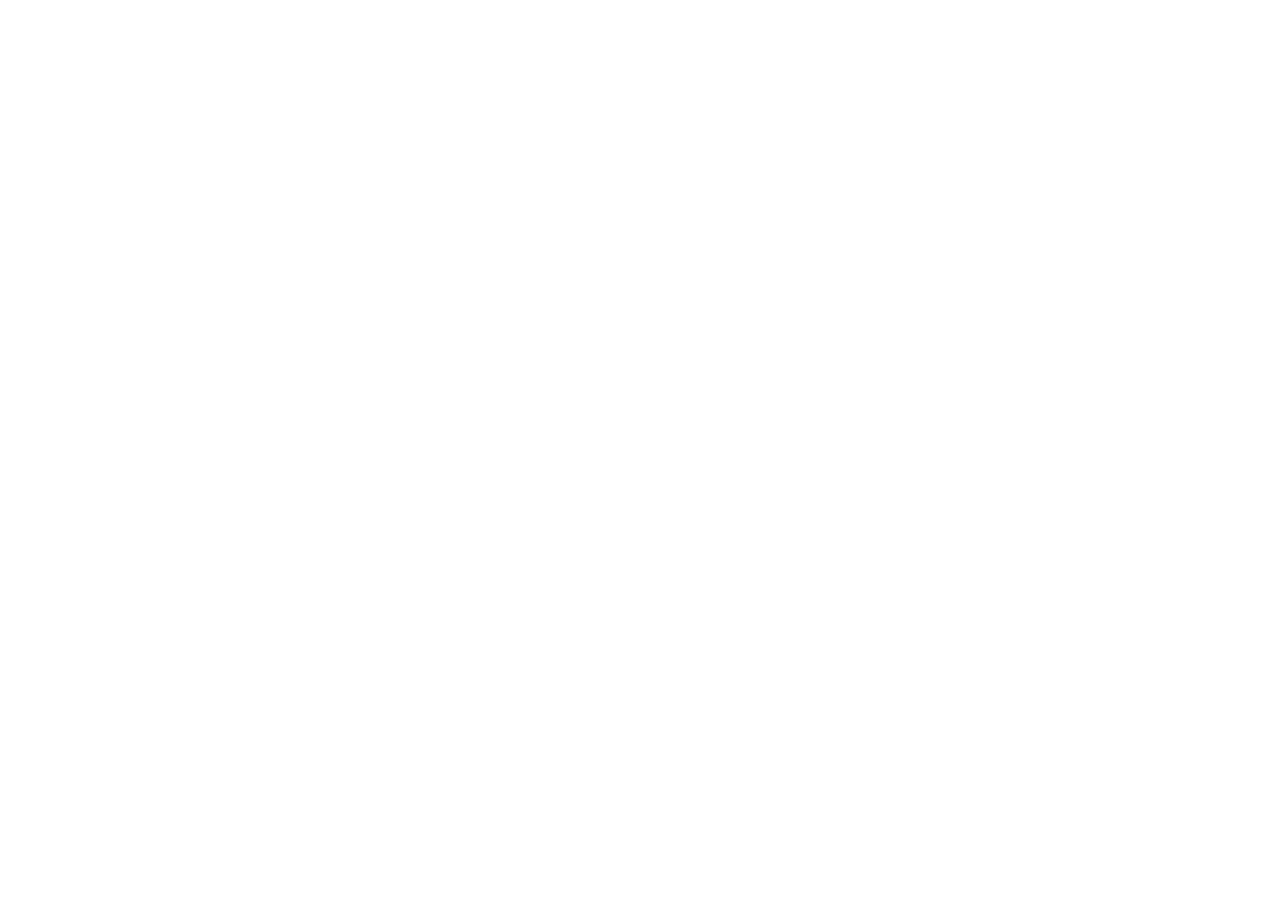
==== index.html @ a7c45bcd "initial commit" ====
<!DOCTYPE html>
<html>
<head>
	<meta charset="utf-8">
	<meta name="viewport" content="width=device-width, initial-scale=1.0, minimum-scale=1.0, maximum-scale=1.0, user-scalable=1.0, shrink-to-fit=no">
	<meta http-equiv="X-UA-Compatible" content="IE=Edge">

	<title>Lester Jan Gamier</title>

	<!-- External Stylesheet -->
	<link rel="stylesheet" type="text/css" href="assets/css/style.css">
</head>
<body>


<script type="text/javascript" src="assets/js/script.js"></script>
</body>
</html>
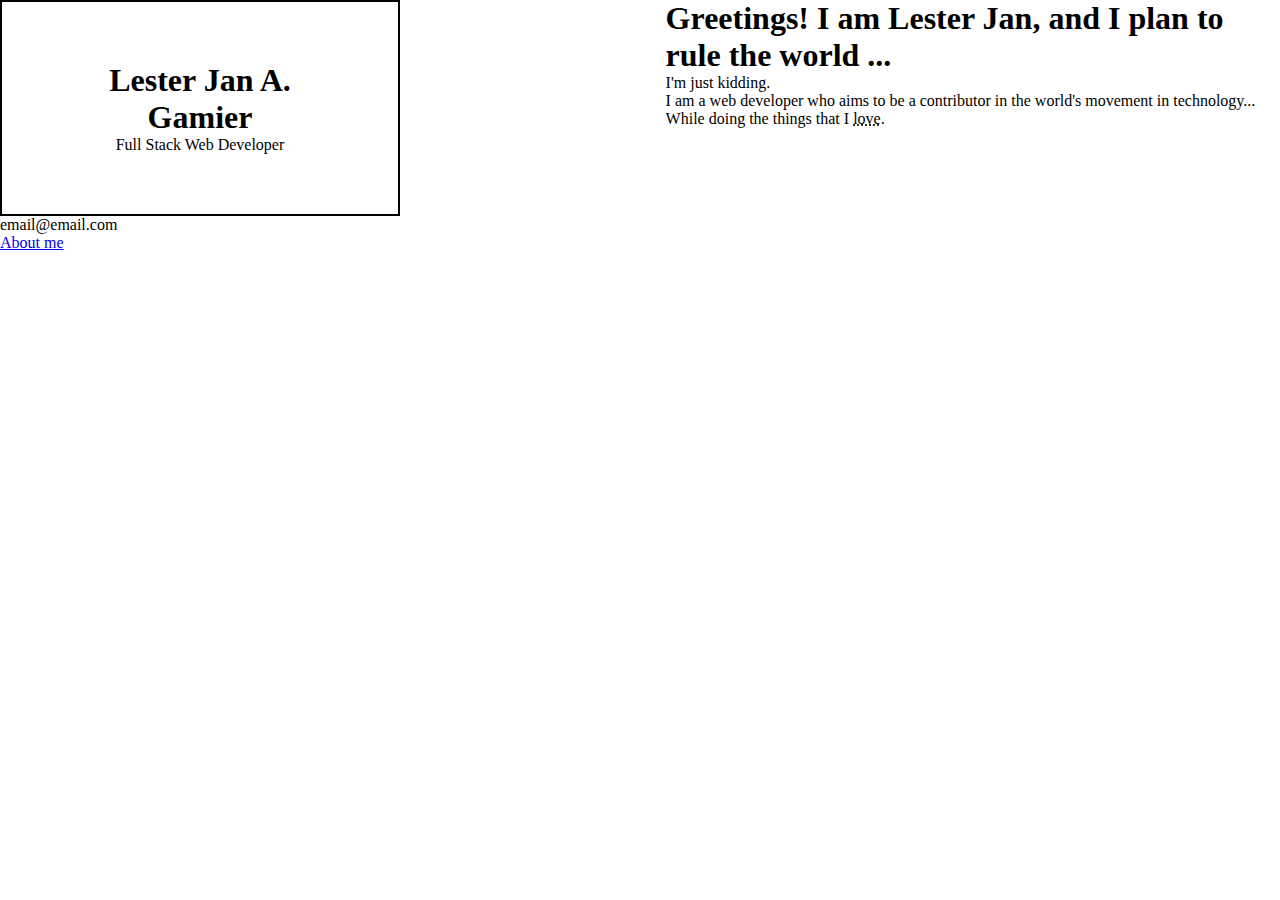
==== commit 076c7db9: "otw" ====
--- a/index.html
+++ b/index.html
@@ -11,6 +11,49 @@
 	<link rel="stylesheet" type="text/css" href="assets/css/style.css">
 </head>
 <body>
+	<!-- main container of landing page -->
+	<section id="landing-container" class="container">
+
+		<!-- slogan -->
+		<div id="landing-slogan">
+			<div id="landing-slogan-title">
+				<h1>Lester Jan A. Gamier</h1>
+				<p>Full Stack Web Developer</p>
+			</div>
+			<div id="landing-slogan-details">
+				<p>email@email.com</p>
+				<a href="views/about.html">About me</a>
+			</div>
+		</div>
+		<!-- end of slogan -->
+
+		<!-- slider -->
+		<div id="landing-slider">
+			<h1>Greetings! I am Lester Jan, and I plan to rule the world ...</h1>
+			<p>I'm just kidding.</p>
+			<p>I am a web developer who aims to be a contributor in the world's movement in technology... While doing the things that I <abbr title="Coding">love</abbr>.</p>
+			<!-- <a href="#">
+				<div>About me</div>
+				<img src="">
+			</a>
+			<a href="#">
+				<div>Languages I speak</div>
+				<div class="landing-svgs">
+					<svg viewBox="0 0 128 128">
+						<path fill="#E44D26" d="M19.569 27l8.087 89.919 36.289 9.682 36.39-9.499 8.096-90.102h-88.862zm72.041 20.471l-.507 5.834-.223 2.695h-42.569l1.017 12h40.54l-.271 2.231-2.615 28.909-.192 1.69-22.79 6.134v-.005l-.027.012-22.777-5.916-1.546-17.055h11.168l.791 8.46 12.385 3.139.006-.234v.012l12.412-2.649 1.296-13.728h-38.555l-2.734-30.836-.267-3.164h55.724000000000004l-.266 2.471zM27.956 1.627h5.622v5.556h5.144v-5.556h5.623v16.822h-5.623v-5.633h-5.143v5.633h-5.623v-16.822zM51.738 7.206h-4.95v-5.579h15.525v5.579h-4.952v11.243h-5.623v-11.243zM64.777 1.627h5.862l3.607 5.911 3.603-5.911h5.865v16.822h-5.601v-8.338l-3.867 5.981h-.098l-3.87-5.981v8.338h-5.502v-16.822zM86.513 1.627h5.624v11.262h7.907v5.561h-13.531v-16.823z"></path>
+					</svg>
+				</div>
+			</a>
+			<a href="#">
+				<div>My projects</div>
+			</a>
+			<a href="#">
+				<div>Contact me</div>
+			</a> -->
+		</div>
+		<!-- end of slider -->
+	</section>
+	<!-- end of main container -->
 
 
 <script type="text/javascript" src="assets/js/script.js"></script>
--- a/assets/css/style.css
+++ b/assets/css/style.css
@@ -0,0 +1,63 @@
+*{
+	margin: 0;
+	padding: 0;
+	box-sizing: border-box;
+	scroll-behavior: smooth;
+	/*overflow: hidden;*/
+}
+
+/*.container {
+	width: 100%;
+	overflow: hidden;
+	position: static;
+}*/
+
+/*landing page*/
+#landing-slogan {
+	width: 50vw;
+	height: 100vh;
+	float: left;
+	position: relative;
+}
+
+#landing-slider {
+	width: 48vw;
+	height: 100vh;
+	float: right;
+	overflow: scroll;
+	scroll-behavior: smooth;
+}
+
+#landing-slogan-title {
+	/*position: absolute;*/
+	/*top: 50%;*/
+	/*left: 50%;*/
+	/*transform: translate(-50%,-50%);*/
+	/*height: 200px;*/
+	width: 400px;
+	border: solid 2px black;
+	padding: 60px 80px 60px 80px;
+	text-align: center;
+}
+
+#landing-slider > a > div {
+	text-align: center;
+	height: 24vh;
+	line-height: 24vh;
+}
+
+#landing-slider > a > .landing-svgs > svg {
+	height: 20px;
+	width: 20px;
+}
+
+/*end of landing page*/
+
+/*about page*/
+
+/*end of about page*/
+
+#asdasd {
+	height: 100vh;
+	overflow-y: scroll; 
+}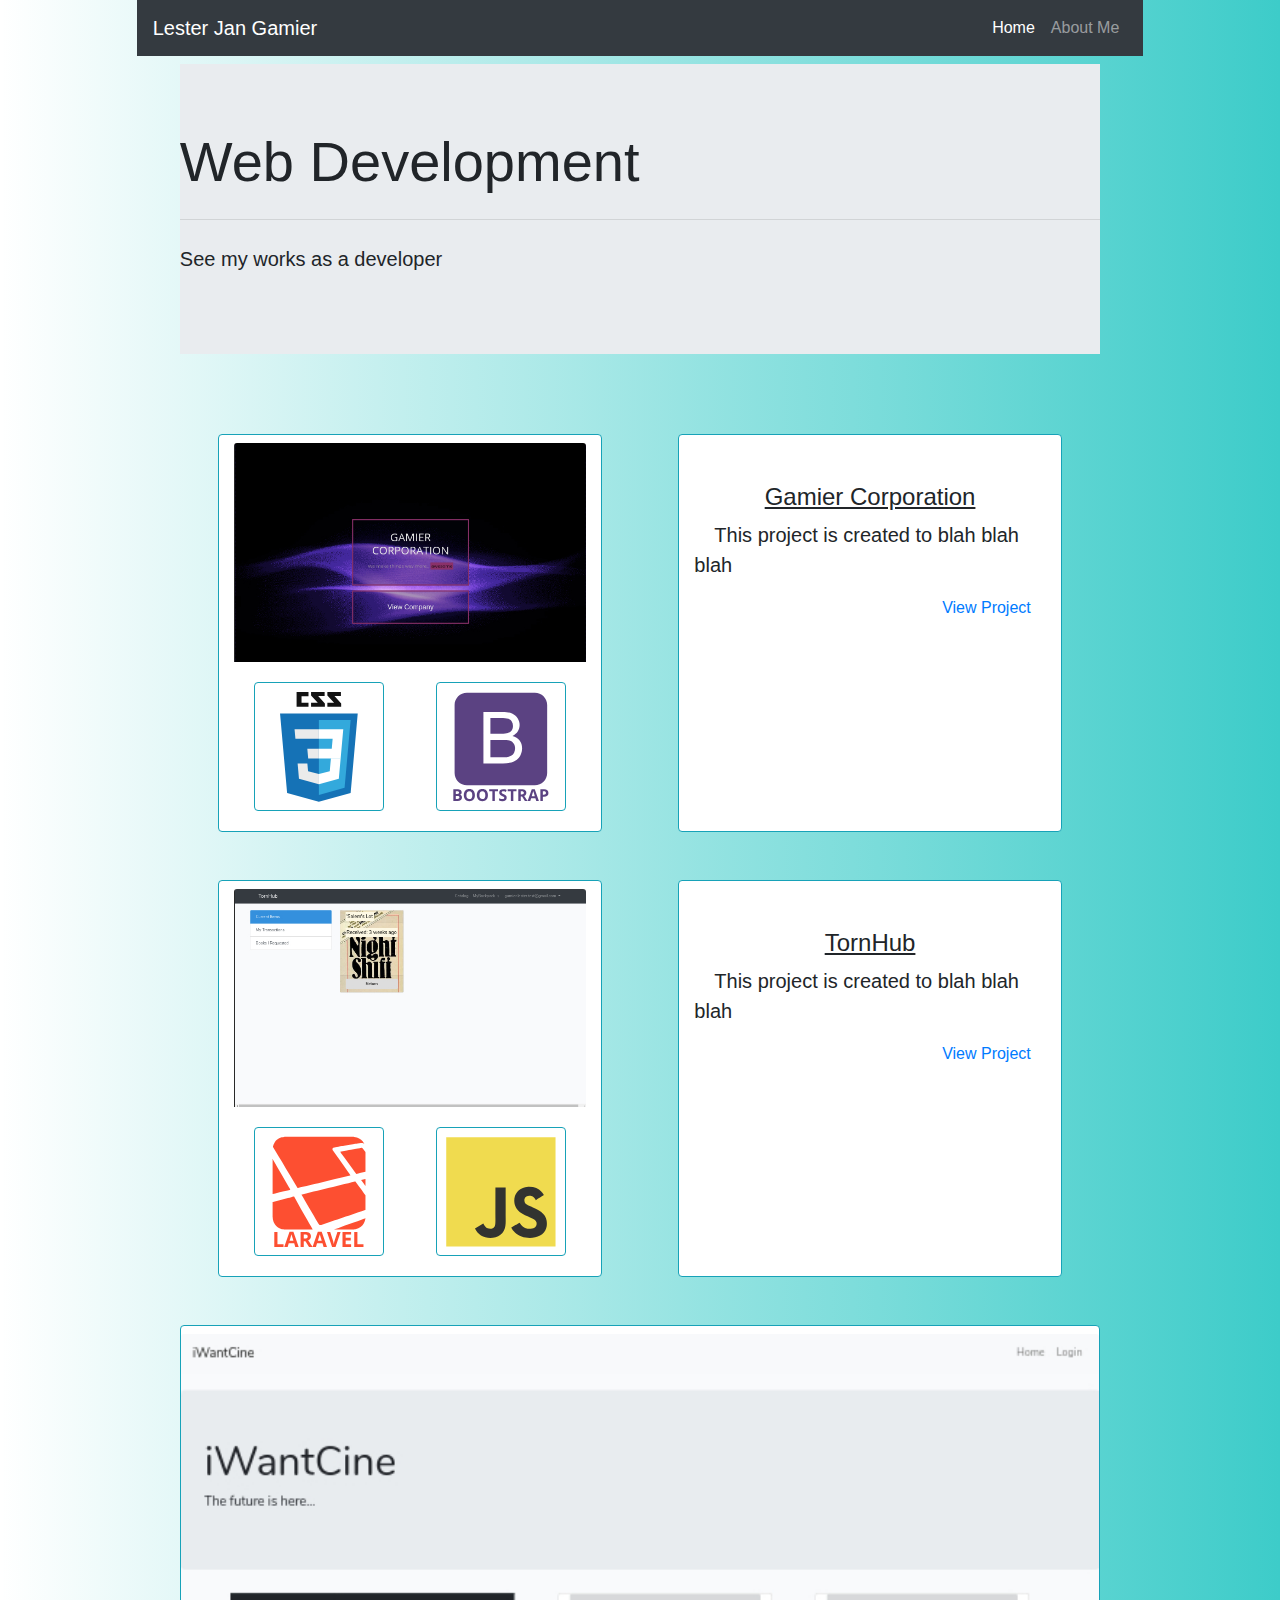
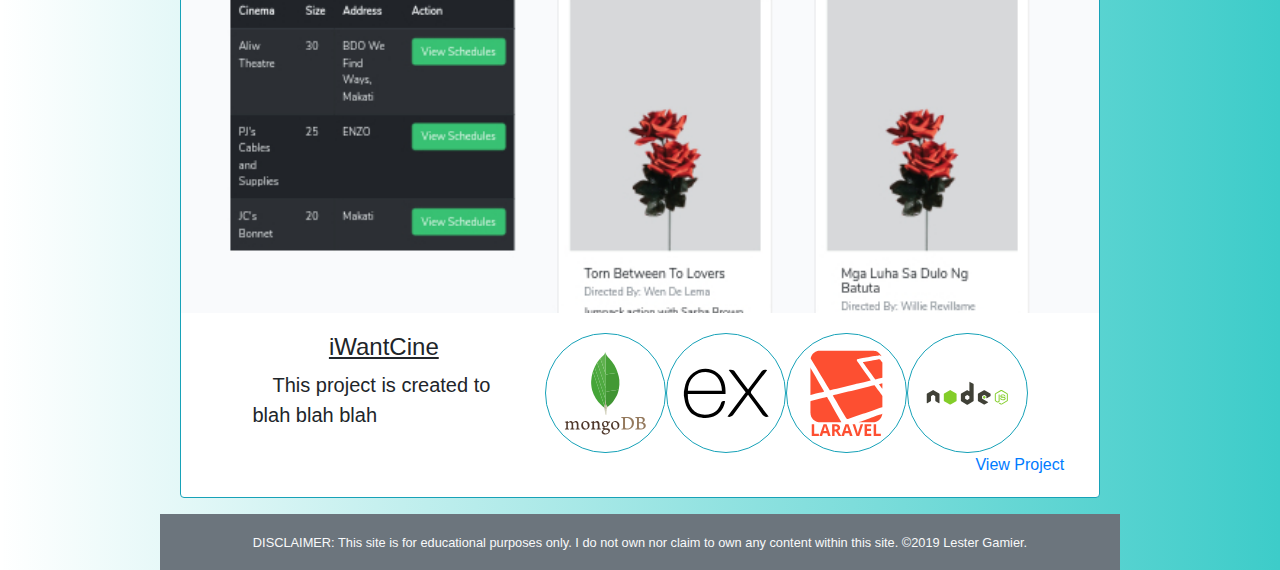
==== commit 9e285436: "includes web portfolio" ====
--- a/index.html
+++ b/index.html
@@ -7,55 +7,150 @@
 
 	<title>Lester Jan Gamier</title>
 
+	<!-- bootstrap css -->
+	<link rel="stylesheet" type="text/css" href="assets/css/bootstrap.min.css">
+
 	<!-- External Stylesheet -->
 	<link rel="stylesheet" type="text/css" href="assets/css/style.css">
 </head>
 <body>
-	<!-- main container of landing page -->
-	<section id="landing-container" class="container">
 
-		<!-- slogan -->
-		<div id="landing-slogan">
-			<div id="landing-slogan-title">
-				<h1>Lester Jan A. Gamier</h1>
-				<p>Full Stack Web Developer</p>
-			</div>
-			<div id="landing-slogan-details">
-				<p>email@email.com</p>
-				<a href="views/about.html">About me</a>
+	<div class="row mx-0 justify-content-center">
+		<div class="col-lg-10">
+			<div class="row mx-0 justify-content-center">
+				<div class="col-lg-12 sticky-top">
+					<nav class="navbar navbar-expand-lg navbar-dark bg-dark">
+				  		<a class="navbar-brand" href="views/about.html">Lester Jan Gamier</a>
+					  	<button class="navbar-toggler" type="button" data-toggle="collapse" data-target="#navbarNav" aria-controls="navbarNav" aria-expanded="false" aria-label="Toggle navigation">
+					    <span class="navbar-toggler-icon"></span>
+					  	</button>
+					  	<div class="collapse navbar-collapse" id="navbarNav">
+					    	<ul class="navbar-nav ml-auto">
+					      		<li class="nav-item active">
+					        		<a class="nav-link" href="index.html">Home <span class="sr-only">(current)</span></a>
+					      		</li>
+						      	<li class="nav-item">
+						        	<a class="nav-link" href="views/about.html">About Me</a>
+						      	</li>
+						    </ul>
+						</div>
+					</nav>
+				</div>
+				<!-- slogan -->
+				<div class="col-lg-11 mt-2">
+					<div class="jumbotron jumbotron-fluid">
+						<h1 class="display-4">Web Development</h1>
+						<hr class="my-4">
+						<p class="lead">See my works as a developer</p>
+					</div>
+				</div>
+
+				<!-- capstone 1 -->
+				<div class="col-lg-11 row mx-0 justify-content-around my-5">
+					<div class="card col-lg-5 border border-info rounded" style="width: 18rem;">
+						<img src="assets/images/capstone1.jpg" class="card-img-top mt-2" alt="...">
+						<!-- <iframe class="card-img-top" src="https://gamier-lester.github.io/gamier-corp/index.html"></iframe> -->
+						<div class="card-body row mx-0 justify-content-between">
+							<!-- <p class="card-text">Some quick example text to build on the card title and make up the bulk of the card's content.</p> -->
+							<div class="col-lg-5 border border-info rounded p-2">
+								<svg viewBox="0 0 128 128">
+								<path fill="#131313" d="M89.234 5.856h-7.384l7.679 8.333v3.967h-15.816v-4.645h7.678l-7.678-8.333v-3.971h15.521v4.649zm-18.657 0h-7.384l7.679 8.333v3.967h-15.817v-4.645h7.679l-7.679-8.333v-3.971h15.522v4.649zm-18.474.19h-7.968v7.271h7.968v4.839h-13.632v-16.949h13.632v4.839z"></path><path fill="#1572B6" d="M27.613 116.706l-8.097-90.813h88.967l-8.104 90.798-36.434 10.102-36.332-10.087z"></path><path fill="#33A9DC" d="M64.001 119.072l29.439-8.162 6.926-77.591h-36.365v85.753z"></path><path fill="#fff" d="M64 66.22h14.738l1.019-11.405h-15.757v-11.138h27.929000000000002l-.267 2.988-2.737 30.692h-24.925v-11.137z"></path><path fill="#EBEBEB" d="M64.067 95.146l-.049.014-12.404-3.35-.794-8.883h-11.178999999999998l1.561 17.488 22.814 6.333.052-.015v-11.587z"></path><path fill="#fff" d="M77.792 76.886l-1.342 14.916-12.422 3.353v11.588l22.833-6.328.168-1.882 1.938-21.647h-11.175z"></path><path fill="#EBEBEB" d="M64.039 43.677v11.136999999999999h-26.903000000000002l-.224-2.503-.507-5.646-.267-2.988h27.901zM64 66.221v11.138h-12.247l-.223-2.503-.508-5.647-.267-2.988h13.245z"></path>
+								</svg>
+							</div>
+							<div class="col-lg-5 border border-info rounded p-2">
+								<svg viewBox="0 0 128 128">
+								<path fill="#5B4282" d="M9.531 112.586h4.161c1.896 0 3.273.27 4.129.81.857.54 1.285 1.398 1.285 2.575 0 .799-.188 1.454-.563 1.966s-.874.82-1.496.924v.091c.848.189 1.459.543 1.834 1.061s.563 1.207.563 2.067c0 1.22-.44 2.171-1.322 2.854-.881.683-2.078 1.024-3.59 1.024h-5.001v-13.372zm2.835 5.296h1.646c.768 0 1.325-.119 1.669-.356.345-.238.517-.631.517-1.18 0-.512-.187-.879-.562-1.102s-.968-.334-1.779-.334h-1.491v2.972zm0 2.25v3.485h1.848c.78 0 1.356-.149 1.729-.448s.558-.756.558-1.372c0-1.109-.793-1.665-2.378-1.665h-1.757zM34.252 119.254c0 2.213-.549 3.915-1.646 5.104s-2.67 1.784-4.719 1.784-3.622-.595-4.719-1.784c-1.098-1.189-1.646-2.896-1.646-5.122s.55-3.925 1.651-5.099 2.678-1.761 4.733-1.761 3.626.592 4.715 1.774c1.087 1.183 1.631 2.885 1.631 5.104zm-9.758 0c0 1.494.283 2.619.851 3.375.567.756 1.414 1.134 2.542 1.134 2.262 0 3.393-1.503 3.393-4.509 0-3.012-1.125-4.518-3.375-4.518-1.128 0-1.979.379-2.552 1.139s-.859 1.885-.859 3.379zM49.161 119.254c0 2.213-.549 3.915-1.646 5.104s-2.67 1.784-4.719 1.784-3.622-.595-4.719-1.784c-1.098-1.189-1.646-2.896-1.646-5.122s.55-3.925 1.651-5.099 2.678-1.761 4.733-1.761 3.626.592 4.715 1.774c1.086 1.183 1.631 2.885 1.631 5.104zm-9.759 0c0 1.494.283 2.619.851 3.375.567.756 1.414 1.134 2.542 1.134 2.262 0 3.393-1.503 3.393-4.509 0-3.012-1.125-4.518-3.375-4.518-1.128 0-1.979.379-2.552 1.139s-.859 1.885-.859 3.379zM57.09 125.958h-2.835v-11.012h-3.631v-2.36h10.097v2.36h-3.631v11.012zM70.671 122.245c0 1.208-.434 2.159-1.303 2.854-.869.695-2.078 1.043-3.626 1.043-1.427 0-2.689-.269-3.786-.805v-2.634c.902.402 1.666.686 2.291.851s1.196.247 1.715.247c.622 0 1.099-.119 1.431-.356.333-.238.499-.591.499-1.061 0-.262-.073-.495-.219-.7-.146-.204-.361-.401-.645-.59s-.861-.491-1.733-.905c-.817-.384-1.43-.753-1.838-1.107-.409-.354-.735-.765-.979-1.234-.244-.47-.366-1.019-.366-1.646 0-1.183.401-2.113 1.203-2.79s1.91-1.015 3.325-1.015c.695 0 1.358.082 1.989.247.631.165 1.291.396 1.98.695l-.915 2.204c-.713-.292-1.303-.497-1.77-.613-.467-.116-.925-.174-1.376-.174-.537 0-.948.125-1.235.375-.287.25-.43.576-.43.979 0 .25.058.468.174.654.116.186.3.366.553.54.253.174.852.486 1.797.938 1.25.598 2.107 1.197 2.57 1.797s.694 1.334.694 2.206zM78.254 125.958h-2.835v-11.012h-3.631v-2.36h10.097v2.36h-3.631v11.012zM86.778 120.827v5.131h-2.835v-13.372h3.896c1.817 0 3.161.331 4.033.992.872.662 1.308 1.667 1.308 3.014 0 .787-.216 1.486-.649 2.099s-1.046 1.093-1.838 1.44c2.012 3.006 3.323 4.948 3.933 5.826h-3.146l-3.192-5.131h-1.51zm0-2.305h.915c.896 0 1.558-.149 1.985-.448s.64-.769.64-1.409c0-.634-.218-1.085-.654-1.354-.436-.268-1.111-.402-2.026-.402h-.86v3.613zM104.494 125.958l-.97-3.183h-4.875l-.97 3.183h-3.055l4.719-13.426h3.466l4.738 13.426h-3.053zm-1.647-5.561c-.896-2.884-1.401-4.515-1.514-4.893-.113-.378-.193-.677-.242-.896-.201.78-.777 2.71-1.729 5.789h3.485zM118.469 116.757c0 1.439-.45 2.54-1.349 3.301-.899.763-2.178 1.144-3.837 1.144h-1.216v4.756h-2.835v-13.372h4.271c1.622 0 2.855.349 3.7 1.047.844.699 1.266 1.74 1.266 3.124zm-6.402 2.122h.933c.872 0 1.524-.172 1.957-.517.433-.345.649-.846.649-1.504 0-.665-.182-1.156-.544-1.473-.363-.317-.932-.476-1.706-.476h-1.29v3.97zM73.951 56.759c-1.983-.653-4.838-.759-8.565-.759h-13.386v20h14.424c2.502 0 4.259-.249 5.271-.437 1.783-.318 3.274-.93 4.472-1.676 1.198-.744 2.183-1.869 2.955-3.293.771-1.424 1.158-3.087 1.158-4.951 0-2.184-.559-3.98-1.677-5.59-1.117-1.611-2.668-2.642-4.652-3.294zM71.895 48.147c1.97-.586 3.455-1.646 4.452-3.003.999-1.357 1.498-3.103 1.498-5.154 0-1.943-.466-3.675-1.398-5.154-.932-1.478-2.263-2.481-3.992-3.027-1.732-.544-4.7-.809-8.906-.809h-11.549v18h12.507c3.435 0 5.897-.399 7.388-.853zM117 16.126c0-7.802-6.325-14.126-14.127-14.126h-77.746c-7.802 0-14.127 6.324-14.127 14.126v77.748c0 7.802 6.325 14.126 14.127 14.126h77.746c7.802 0 14.127-6.324 14.127-14.126v-77.748zm-30.43 57.144c-1.157 2.356-2.589 4.173-4.292 5.451-1.704 1.277-3.841 2.446-6.41 3.098-2.569.653-5.717 1.181-9.444 1.181h-22.424v-59h22.065c4.473 0 8.059.62 10.761 1.804 2.703 1.185 4.818 3.021 6.351 5.483 1.53 2.463 2.296 5.046 2.296 7.735 0 2.502-.68 4.861-2.036 7.071-1.358 2.21-3.408 3.995-6.15 5.352 3.54 1.038 6.263 2.811 8.166 5.313 1.903 2.503 2.855 5.458 2.855 8.866-.001 2.742-.579 5.291-1.738 7.646z"></path>
+								</svg>
+							</div>
+						</div>
+					</div>
+					<div class="col-lg-5 pt-5 card border border-info rounded">
+						<h4 class="text-center" style="text-decoration: underline;">Gamier Corporation</h4>
+						<p class="lead">&emsp;This project is created to blah blah blah</p>
+						<a href="https://gamier-lester.github.io/gamier-corp/" target="_blank" class="card-link col" style="text-align: right;">View Project</a>
+					</div>
+				</div>
+
+				<!-- capstone 2 -->
+				<div class="col-lg-11 row mx-0 justify-content-around mb-5">
+					<div class="card col-lg-5 border border-info rounded" style="width: 18rem;">
+						<img src="assets/images/capstone2.jpg" class="card-img-top mt-2" alt="...">
+						<!-- <iframe class="card-img-top" src="https://gamier-lester.github.io/gamier-corp/index.html"></iframe> -->
+						<div class="card-body row mx-0 justify-content-between">
+							<!-- <p class="card-text">Some quick example text to build on the card title and make up the bulk of the card's content.</p> -->
+							<div class="col-lg-5 border border-info rounded p-2">
+								<svg viewBox="0 0 128 128">
+								<path fill="#FD4F31" d="M14.887 18.316l2.72 4.523 2.507 4.182c1.301 2.17 2.602 4.34 3.901 6.51l2.662 4.44 3.882 6.465 4.749 7.936c1.369 2.285 2.741 4.569 4.112 6.853l.184.267c.199.062.357.009.521-.03 1.807-.434 3.614-.865 5.421-1.296 2.931-.7 5.862-1.398 8.792-2.099l4.592-1.098c2.962-.708 5.926-1.414 8.889-2.124 2.996-.716 5.99-1.436 8.985-2.154 1.514-.363 3.028-.725 4.543-1.086l8.792-2.096 9.575-2.28.517-.14-.141-.28c-.869-1.232-1.742-2.462-2.613-3.693l-2.581-3.654-2.76-3.898-2.639-3.737-2.614-3.693-2.701-3.816-2.646-3.731-1.396-1.969c-.213-.303-.383-.628-.497-.982-.275-.856.039-1.425.538-1.846.324-.274.696-.474 1.1-.593.562-.166 1.128-.324 1.702-.432 1.151-.217 2.309-.402 3.465-.594 1.304-.217 2.609-.424 3.915-.639.825-.136 1.65-.279 2.476-.419l3.367-.567c1.089-.183 2.18-.364 3.269-.543l3.568-.583 2.477-.417c.94-.157 1.882-.314 2.823-.468 1.174-.191 2.346-.384 3.521-.568.698-.109 1.399-.148 2.093.052.521.151.994.395 1.436.706l.61.426c.061-.141-.027-.217-.067-.298-.881-1.782-2.082-3.314-3.606-4.592-1.419-1.187-3.012-2.06-4.773-2.616-1.04-.33-2.109-.483-3.199-.565l-.535-.08h-79.262l-.429.069c-.954.075-1.892.217-2.815.47-2.021.555-3.817 1.519-5.401 2.885-.932.803-1.745 1.707-2.435 2.727-1.065 1.574-1.792 3.285-2.156 5.189l.461.803c1.033 1.726 2.067 3.449 3.101 5.173zM20.128 106.141c.97.373 1.972.635 3.006.762l1.047.047c.163.021.32.05.48.05h32.288c-.052 0-.099-.149-.157-.25-1.271-2.168-2.554-4.296-3.81-6.472-1.581-2.742-3.147-5.477-4.705-8.233-1.664-2.944-3.313-5.89-4.965-8.842-1.569-2.807-3.135-5.611-4.698-8.42-.944-1.698-1.883-3.396-2.825-5.095l-.252-.388-.458.091c-.908.234-1.814.471-2.721.709-1.262.332-2.522.67-3.785 1-2.834.738-5.669 1.471-8.503 2.207-2.883.748-5.704 1.498-8.589 2.243-.175.046.519.062-.481.092v17.905c1 .104.136.294.158.477.066.53.085 1.064.179 1.59.349 1.957 1.089 3.747 2.224 5.378 1.664 2.392 3.852 4.103 6.567 5.149zM14.006 65.751c3.336-.793 6.672-1.585 10.008-2.377l4.396-1.039c.732-.174 1.468-.341 2.194-.537.646-.175.727-.389.394-.973-.481-.844-.97-1.682-1.458-2.522l-4.288-7.383-4.287-7.385c-1.454-2.504-2.909-5.009-4.364-7.513l-3.736-6.427-1.553-2.781c-.1-.17.689-.371-.311-.461v40.135c0-.027.204-.05.333-.081l2.672-.656zM116.677 94.439c-1.308.465-2.615.933-3.923 1.401-2.977 1.067-5.953 2.134-8.93 3.202-1.652.593-3.304 1.193-4.959 1.784-3.371 1.204-6.744 2.403-10.117 3.604-1.955.696-3.91 1.325-5.863 2.024-.535.193-1.063.546-1.593.546h22.431l.484-.046c.569-.024 1.131-.078 1.691-.181 2.303-.421 4.365-1.359 6.191-2.815 1.402-1.118 2.544-2.456 3.438-4.016.92-1.606 1.466-3.329 1.728-5.153.023-.157.072-.328-.06-.491-.184-.014-.349.08-.518.141zM114.75 64.318c-.99-1.353-1.98-2.704-2.968-4.058-1.362-1.869-2.723-3.74-4.083-5.609-.553-.759-1.113-1.512-1.654-2.279-.162-.231-.348-.292-.601-.224l-.145.042c-2.505.608-5.011 1.216-7.517 1.823l-4.489 1.089-8.782 2.133c-2.896.704-5.791 1.408-8.687 2.111-3.01.729-6.02 1.456-9.028 2.186-2.961.719-5.921 1.44-8.881 2.16-2.863.695-5.726 1.391-8.589 2.085-1.513.367-3.025.733-4.537 1.103-.223.054-.463.067-.699.247l.202.385c1.268 2.19 2.535 4.379 3.806 6.567 1.438 2.478 2.878 4.955 4.321 7.43 1.587 2.72 3.178 5.439 4.768 8.159.913 1.562 1.821 3.127 2.742 4.685 1.023 1.73 2.051 3.458 3.094 5.178.312.515.666 1.006 1.023 1.49.24.323.537.599.887.81.36.218.75.286 1.159.194.212-.048.419-.118.624-.189l.754-.279c2.74-.938 5.48-1.875 8.223-2.809 2.139-.729 4.28-1.453 6.421-2.177 2.125-.72 4.251-1.438 6.376-2.155 2.109-.713 4.219-1.425 6.329-2.137 2.157-.729 4.314-1.458 6.471-2.189 2.647-.898 5.294-1.8 7.942-2.696 2.553-.864 5.107-1.723 7.662-2.584.156-.053.329-.075.459-.247l.016-.372c0-5.296-.001-10.594.006-15.891 0-.283-.076-.511-.246-.738-.801-1.077-1.588-2.162-2.379-3.244zM114.311 14.411c-.595-.753-1.352-.992-2.279-.75-.404.106-.819.172-1.23.248-1.351.247-2.701.49-4.052.735-1.976.359-3.951.722-5.928 1.077-1.564.282-3.131.558-4.696.833l-6.281 1.099c-.264.046-.53.092-.783.173-.37.119-.478.351-.309.699.139.284.311.556.497.812 1.298 1.79 2.604 3.576 3.908 5.362 1.798 2.463 3.598 4.926 5.397 7.388 1.522 2.083 3.046 4.166 4.57 6.248 1.197 1.637 2.395 3.272 3.593 4.908l.237.286c3.447-.853 6.889-1.703 10.39-2.568l.024-.538c0-7.208-.001-14.415.006-21.622 0-.318-.078-.574-.277-.826-.875-1.103-1.732-2.219-2.597-3.33l-.19-.234zM117.106 49.333c-1.572.377-3.149.737-4.759 1.163.171.303 4.585 6.262 4.842 6.544l.162.089.018-.363v-2.51c.002-1.455.006-2.911.002-4.366 0-.178.049-.367-.072-.547l-.193-.01zM12.93 127v-17.133h3.633v14.133h6.949v3h-10.582zM36.977 127l-1.242-4.078h-6.246l-1.243 4.078h-3.914l6.047-17.203h4.441l6.071 17.203h-3.914zm-2.11-7.125c-1.148-3.695-1.795-5.785-1.939-6.27s-.248-.867-.311-1.148c-.258 1-.996 3.473-2.215 7.418h4.465zM46.68 120.426v6.574h-3.633v-17.133h4.992c2.328 0 4.051.424 5.168 1.271s1.676 2.135 1.676 3.861c0 1.008-.277 1.904-.832 2.689s-1.34 1.4-2.355 1.846c2.578 3.852 4.258 6.34 5.039 7.465h-4.031l-4.09-6.574h-1.934zm0-2.953h1.172c1.148 0 1.996-.191 2.543-.574s.82-.984.82-1.805c0-.812-.279-1.391-.838-1.734s-1.424-.516-2.596-.516h-1.101v4.629zM69.379 127l-1.242-4.078h-6.246l-1.243 4.078h-3.914l6.047-17.203h4.441l6.071 17.203h-3.914zm-2.109-7.125c-1.148-3.695-1.795-5.785-1.939-6.27s-.248-.867-.311-1.148c-.258 1-.996 3.473-2.215 7.418h4.465zM85.223 109.867h3.668l-5.825 17.133h-3.961l-5.812-17.133h3.668l3.223 10.195c.18.602.365 1.303.557 2.104s.311 1.357.357 1.67c.086-.719.379-1.977.879-3.773l3.246-10.196zM100.914 127h-9.867v-17.133h9.867v2.977h-6.234v3.762h5.801v2.977h-5.801v4.417h6.234v3zM104.488 127v-17.133h3.633v14.133h6.949v3h-10.582z"></path>
+								</svg>
+							</div>
+							<div class="col-lg-5 border border-info rounded p-2">
+								<svg viewBox="0 0 128 128">
+								<path fill="#F0DB4F" d="M1.408 1.408h125.184v125.185h-125.184z"></path><path fill="#323330" d="M116.347 96.736c-.917-5.711-4.641-10.508-15.672-14.981-3.832-1.761-8.104-3.022-9.377-5.926-.452-1.69-.512-2.642-.226-3.665.821-3.32 4.784-4.355 7.925-3.403 2.023.678 3.938 2.237 5.093 4.724 5.402-3.498 5.391-3.475 9.163-5.879-1.381-2.141-2.118-3.129-3.022-4.045-3.249-3.629-7.676-5.498-14.756-5.355l-3.688.477c-3.534.893-6.902 2.748-8.877 5.235-5.926 6.724-4.236 18.492 2.975 23.335 7.104 5.332 17.54 6.545 18.873 11.531 1.297 6.104-4.486 8.08-10.234 7.378-4.236-.881-6.592-3.034-9.139-6.949-4.688 2.713-4.688 2.713-9.508 5.485 1.143 2.499 2.344 3.63 4.26 5.795 9.068 9.198 31.76 8.746 35.83-5.176.165-.478 1.261-3.666.38-8.581zm-46.885-37.793h-11.709l-.048 30.272c0 6.438.333 12.34-.714 14.149-1.713 3.558-6.152 3.117-8.175 2.427-2.059-1.012-3.106-2.451-4.319-4.485-.333-.584-.583-1.036-.667-1.071l-9.52 5.83c1.583 3.249 3.915 6.069 6.902 7.901 4.462 2.678 10.459 3.499 16.731 2.059 4.082-1.189 7.604-3.652 9.448-7.401 2.666-4.915 2.094-10.864 2.07-17.444.06-10.735.001-21.468.001-32.237z"></path>
+								</svg>
+							</div>
+						</div>
+					</div>
+					<div class="col-lg-5 pt-5 card border border-info rounded">
+						<h4 class="text-center" style="text-decoration: underline;">TornHub</h4>
+						<p class="lead">&emsp;This project is created to blah blah blah</p>
+						<a href="https://blooming-thicket-18437.herokuapp.com" target="_blank" class="card-link col" style="text-align: right;">View Project</a>
+					</div>
+				</div>
+
+				<!-- capstone 3 -->
+				<div class="col-lg-11 mb-3">
+					<div class="card border border-info rounded">
+						<img src="assets/images/capstone3.jpg" class="card-img-top mt-2" alt="...">
+						<div class="card-body row mx-0 justify-content-center">
+							<div class="col-lg-4">
+								<h4 class="text-center" style="text-decoration: underline;">iWantCine</h4>
+								<p class="lead">&emsp;This project is created to blah blah blah</p>
+							</div>
+							<div class="col-lg-7 row mx-0 justify-content-between">
+								<div class="col-lg-3 border border-info rounded-circle p-3">
+									<svg viewBox="0 0 128 128">
+									<path fill-rule="evenodd" clip-rule="evenodd" fill="#94795D" d="M87.259 100.139c.169-.325.331-.612.469-.909.087-.19.221-.228.41-.223 1.133.032 2.266.067 3.4.078.963.01 1.928-.008 2.892-.019 1.086-.013 2.172-.07 3.257-.039 1.445.042 2.853.325 4.16.968 1.561.769 2.742 1.94 3.547 3.483.514.985.812 2.03.931 3.14.172 1.608.059 3.179-.451 4.717-.632 1.906-1.832 3.365-3.499 4.458-1.283.841-2.69 1.338-4.198 1.622-1.596.301-3.197.204-4.798.209-1.756.007-3.511-.031-5.267-.051-.307-.003-.351-.061-.27-.354l.075-.27c.171-.538.263-.562.809-.652.378-.061.77-.203 1.087-.413.184-.122.26-.44.332-.685.062-.214.065-.449.067-.675.025-3.425.051-6.849.065-10.272.003-.865-.017-1.732-.065-2.596-.034-.605-.357-1.019-1.077-1.162-.56-.111-1.124-.197-1.687-.296l-.189-.059zm16.076 8.293c-.076-.682-.113-1.37-.235-2.042-.292-1.613-.998-3.018-2.238-4.119-2.005-1.779-4.419-2.053-6.949-1.841-.576.048-.7.245-.709.837-.014.84-.028 1.68-.029 2.52-.004 2.664-.004 5.328 0 7.992.001.758.009 1.516.031 2.272.024.774.305 1.429 1.063 1.729 1.195.473 2.452.529 3.706.336 2.003-.307 3.404-1.474 4.344-3.223.744-1.388.954-2.903 1.016-4.461zM108.204 117.503c-.024-.415.146-.758.356-1.073.057-.085.253-.081.388-.108l1.146-.227c.405-.086.618-.358.675-.755.038-.262.074-.527.077-.792.025-2.097.049-4.194.059-6.291.01-2.1.002-4.2.002-6.3l-.009-.401c-.041-.675-.367-1.025-1.037-1.124l-1.453-.221c-.179-.024-.244-.11-.179-.269.112-.271.219-.552.377-.796.059-.09.258-.125.392-.122.694.01 1.388.062 2.082.061l6.041-.036c1.164-.001 2.288.202 3.332.759 1.149.612 1.792 1.559 1.976 2.849.192 1.355-.219 2.497-1.209 3.404-.407.374-.934.618-1.406.922l-.154.096c.438.161.855.3 1.261.466 1.188.487 2.133 1.248 2.633 2.463.395.959.395 1.959.161 2.953-.364 1.556-1.389 2.591-2.722 3.374-1.251.735-2.605 1.163-4.047 1.235-1.33.067-2.666.042-3.999.057l-.772.004c-1.284-.029-2.569-.062-3.854-.096l-.117-.032zm5.537-6.089h.013c0 .658-.009 1.316.003 1.974.008.426-.007.864.085 1.274.138.613.418 1.166 1.106 1.342.929.239 1.878.287 2.818.124 1.177-.205 2.116-.795 2.631-1.916.382-.833.439-1.716.308-2.618-.174-1.188-.805-2.05-1.854-2.615-.688-.371-1.422-.598-2.204-.628-.876-.033-1.753-.035-2.629-.062-.246-.007-.28.118-.279.32.005.934.002 1.869.002 2.805zm1.865-4.475c.479-.024 1.021-.031 1.56-.085 1.032-.103 1.759-.622 2.138-1.609.193-.501.185-1.017.19-1.538.015-1.357-.777-2.469-2.066-2.929-.995-.355-2.021-.361-3.053-.333-.418.011-.605.194-.611.615l-.062 5.489c-.003.218.091.312.303.319l1.601.071z"></path><path fill-rule="evenodd" clip-rule="evenodd" fill="#50382B" d="M10.543 116.448l-.073.944c-.68 0-1.307-.005-1.934.002-1.181.012-2.362.031-3.544.048l-.114.007c-.169-.02-.476-.02-.484-.07-.05-.281-.034-.576-.021-.867.001-.033.116-.075.183-.091l.919-.205c.573-.149.775-.396.802-.988.031-.667.062-1.335.065-2.002.009-1.642-.001-3.282.006-4.924.001-.384-.132-.67-.49-.826-.426-.188-.854-.372-1.285-.546-.204-.082-.469-.127-.445-.401.024-.279.281-.352.523-.407 1.002-.229 2.005-.452 3.004-.696.322-.079.63-.212 1.015-.346.02.208.057.406.053.604l-.059.941c-.001.106.054.248.133.307.048.037.209-.03.289-.092.854-.65 1.758-1.211 2.789-1.538 1.597-.507 2.968-.037 3.928 1.34.338.485.339.485.808.146.805-.585 1.647-1.101 2.589-1.441 2.068-.747 4.055.201 4.774 2.284.262.756.362 1.537.36 2.335l-.019 5.298c-.001.437.144.686.56.822.467.153.951.258 1.477.396l-.122.911c-.598 0-1.148-.004-1.698.001-1.344.012-2.688.019-4.031.05-.234.006-.295-.052-.307-.271-.039-.701-.045-.7.615-.858l.222-.057c.645-.176.86-.374.865-1.028.015-1.878.054-3.761-.041-5.635-.099-1.944-1.642-2.979-3.526-2.481-.615.162-1.172.446-1.69.814-.175.125-.208.269-.194.488.053.828.086 1.657.093 2.486.012 1.451-.006 2.902 0 4.354.002.588.203.813.784.949l.863.199.16.036c.012.276.023.552.01.828-.008.173-.142.188-.292.185-.839-.021-1.679-.049-2.518-.047-1.021.002-2.041.031-3.061.049h-.24c0-.293-.014-.573.01-.852.005-.067.123-.161.204-.182l1.006-.213c.427-.105.631-.324.655-.758.114-2.01.196-4.021.007-6.03-.037-.39-.164-.786-.326-1.145-.515-1.138-1.674-1.613-3.011-1.271-.635.162-1.208.453-1.75.82-.256.174-.378.404-.378.695 0 2.005.007 4.01.013 6.014l.011.773c.012.539.241.823.776.939.344.078.692.131 1.082.203z"></path><path fill-rule="evenodd" clip-rule="evenodd" fill="#4F382B" d="M71.001 105.285c.155.754.152 1.432-.402 1.946-.55.511-1.246.339-1.925.225.063.358.133.662.167.97.247 2.289-.738 3.988-2.861 4.959-.802.366-1.653.502-2.522.572-.432.034-.81.364-.851.719-.042.36.184.73.636.838.533.127 1.089.163 1.636.226 1.174.134 2.361.195 3.521.405 1.754.316 2.733 1.847 2.424 3.609-.275 1.568-1.183 2.709-2.449 3.584-2.133 1.478-4.473 1.91-6.965 1.156-1.425-.432-2.43-1.369-2.777-2.885-.174-.759.011-1.446.582-1.961.679-.61 1.418-1.154 2.129-1.73l.23-.231-.264-.185c-.725-.344-1.305-.815-1.53-1.633-.077-.277.003-.459.238-.601.4-.241.798-.486 1.193-.735.186-.116.37-.236.543-.37.236-.18.215-.314-.067-.418-.656-.242-1.239-.593-1.691-1.133-.755-.901-.969-1.974-.907-3.107.097-1.77 1.058-2.936 2.62-3.686 1.857-.891 3.72-.947 5.613-.135.7.3 1.438.364 2.189.312.561-.04 1.051-.252 1.49-.711zm-6.843 12.681c-1.394-.012-1.831.16-2.649.993-.916.934-.911 2.229.003 3.167.694.711 1.56 1.044 2.523 1.144 1.125.116 2.233.069 3.255-.494 1.09-.603 1.632-1.723 1.387-2.851-.203-.931-.889-1.357-1.724-1.602-.95-.278-1.932-.331-2.795-.357zm-2.738-8.908c.051.387.072.779.158 1.158.223.982.65 1.845 1.627 2.282 1.147.515 2.612.294 3.114-1.316.344-1.103.302-2.198-.113-3.274-.185-.48-.483-.886-.91-1.184-.996-.695-2.793-.787-3.525.749-.238.499-.331 1.03-.351 1.585z"></path><path fill-rule="evenodd" clip-rule="evenodd" fill="#4F372B" d="M47.35 105.038c.037.171.111.365.113.56.003.371-.037.742-.058 1.113v.322l.314-.24c.86-.708 1.784-1.311 2.86-1.636 1.942-.585 3.882.478 4.515 2.456.24.752.335 1.525.344 2.311.02 1.746.032 3.492.05 5.238.006.627.078.739.671.92.336.103.683.175 1.03.229.191.03.273.105.263.292l.002.172c-.007.723-.057.756-.758.754-1.678-.003-3.355.007-5.033.021-.5.004-.501.019-.551-.475l-.01-.284c.031-.426.041-.422.46-.484.282-.042.562-.107.837-.179.283-.073.419-.282.457-.562.019-.142.044-.284.043-.426-.024-1.908.007-3.818-.097-5.723-.084-1.541-1.26-2.459-2.807-2.354-.759.053-1.445.306-2.071.743-.413.289-.496.706-.494 1.155.008 1.784.025 3.568.044 5.353.004.391.015.782.052 1.17.039.424.188.595.604.687.398.088.804.139 1.229.21l.036.328c.014.765-.066.822-.809.819-1.735-.007-3.47.004-5.204.023-.273.004-.389-.082-.382-.348l-.004-.114c-.045-.689-.025-.715.627-.827l.308-.062c.706-.159.887-.347.897-1.064.033-2.271.045-4.541.068-6.812.003-.326-.12-.579-.424-.714-.426-.188-.856-.367-1.287-.544-.238-.098-.51-.16-.519-.489-.006-.232.242-.437.581-.506.681-.138 1.368-.253 2.041-.422.67-.167 1.328-.391 2.062-.611z"></path><path fill-rule="evenodd" clip-rule="evenodd" fill="#4F382B" d="M84.865 110.97c-.032 2.121-.583 3.836-2.083 5.123-1.9 1.633-4.864 2.188-7.287.967-1.034-.521-1.794-1.32-2.289-2.357-.759-1.595-.949-3.272-.553-4.99.392-1.699 1.421-2.93 2.961-3.727 1.584-.819 3.252-1.139 5.011-.709 2.225.543 3.824 2.357 4.142 4.667.057.405.079.815.098 1.026zm-2.577 1.149l-.086-.01c0-.2.011-.4-.002-.6-.073-1.246-.353-2.433-1.075-3.476-.685-.988-1.618-1.571-2.832-1.656-1.359-.096-2.501.664-2.902 2.052-.602 2.084-.398 4.115.66 6.024.461.832 1.144 1.446 2.059 1.769 1.793.631 3.383-.186 3.85-2.022.172-.678.222-1.387.328-2.081z"></path><path fill-rule="evenodd" clip-rule="evenodd" fill="#4F372B" d="M40.819 111.134c-.037 1.522-.396 2.929-1.336 4.152-1.007 1.31-2.391 2.01-3.965 2.305-1.861.348-3.609.032-5.104-1.217-.71-.594-1.195-1.355-1.515-2.221-.525-1.42-.656-2.875-.333-4.358.345-1.587 1.241-2.8 2.63-3.614 1.606-.939 3.339-1.358 5.19-.936 2.38.544 3.754 2.095 4.262 4.443.102.474.116.964.171 1.446zm-2.606 1.004l-.069-.01v-.286c-.039-1.396-.312-2.726-1.145-3.886-.617-.861-1.443-1.401-2.502-1.552-1.726-.246-2.854.778-3.228 2.169-.488 1.817-.335 3.612.42 5.335.471 1.074 1.215 1.911 2.358 2.317 1.782.633 3.396-.205 3.847-2.034.166-.669.216-1.367.319-2.053z"></path><path fill-rule="evenodd" clip-rule="evenodd" fill="#439934" d="M82.362 33.544c1.227 3.547 2.109 7.168 2.4 10.92.36 4.656.196 9.28-.786 13.859l-.126.366c-.308.001-.622-.038-.923.009-2.543.4-5.083.814-7.624 1.226-2.627.426-5.256.835-7.878 1.289-.929.16-2.079-.031-2.454 1.253l-.18.061.127-7.678-.129-18.526 1.224-.21c2.001-.327 4.002-.66 6.006-.979 2.39-.379 4.782-.749 7.174-1.119 1.056-.162 2.113-.313 3.169-.471z"></path><path fill-rule="evenodd" clip-rule="evenodd" fill="#45A538" d="M62.265 84.911c-1.291-1.11-2.627-2.171-3.864-3.339-6.658-6.28-11.529-13.673-13.928-22.586-.661-2.452-1.101-4.945-1.243-7.479-.1-1.774-.243-3.563-.117-5.328.333-4.693 1.012-9.341 2.388-13.862l.076-.105c.134.178.326.336.394.537 1.344 3.956 2.677 7.916 4.004 11.879 4.169 12.451 8.333 24.905 12.509 37.354.082.243.293.442.445.661l-.664 2.268z"></path><path fill-rule="evenodd" clip-rule="evenodd" fill="#46A037" d="M82.362 33.544c-1.057.157-2.114.309-3.169.471-2.392.37-4.784.74-7.174 1.119-2.003.318-4.004.651-6.006.979l-1.224.21-.01-.798c-.041-.656-.109-1.312-.118-1.968l-.137-12.554c-.032-2.619-.08-5.238-.133-7.856-.033-1.627-.068-3.255-.141-4.88-.04-.873-.181-1.742-.237-2.615-.033-.502.011-1.008.022-1.512.624 1.209 1.235 2.427 1.876 3.627 1.013 1.897 2.628 3.295 4.083 4.82 5.746 6.031 9.825 13.039 12.368 20.957z"></path><path fill-rule="evenodd" clip-rule="evenodd" fill="#409433" d="M64.792 62.527l.18-.061c.375-1.284 1.525-1.093 2.454-1.253 2.622-.454 5.251-.863 7.878-1.289 2.541-.411 5.081-.825 7.624-1.226.301-.047.615-.008.923-.009-.475 1.696-.849 3.429-1.452 5.078-.685 1.87-1.513 3.696-2.392 5.486-1.314 2.675-2.951 5.171-4.853 7.458-1.466 1.762-3.1 3.393-4.737 5.002-.906.889-1.972 1.614-2.966 2.414l-.258-.176-.927-.792-.959-2.104c-.661-2.462-1.007-4.968-1.065-7.516l.018-.428.131-1.854c.043-.633.101-1.265.128-1.898.096-2.276.182-4.554.273-6.832z"></path><path fill-rule="evenodd" clip-rule="evenodd" fill="#4FAA41" d="M64.792 62.527c-.09 2.278-.176 4.557-.273 6.835-.027.634-.084 1.266-.128 1.898l-.584.221c-1.298-3.821-2.597-7.602-3.867-11.392-2.101-6.271-4.176-12.551-6.274-18.824-1.693-5.062-3.401-10.121-5.118-15.176-.081-.236-.311-.422-.471-.631l3.74-6.877c.129.223.298.432.379.672 1.73 5.12 3.457 10.241 5.169 15.367 2.228 6.67 4.441 13.343 6.667 20.014.089.266.235.512.375.811l.512-.596c-.043 2.56-.085 5.118-.127 7.678z"></path><path fill-rule="evenodd" clip-rule="evenodd" fill="#4AA73C" d="M48.076 25.458c.161.209.391.395.471.631 1.717 5.055 3.425 10.113 5.118 15.176 2.098 6.273 4.173 12.553 6.274 18.824 1.27 3.79 2.569 7.57 3.867 11.392l.584-.221-.131 1.854-.119.427c-.203 2.029-.374 4.062-.622 6.087-.124 1.015-.389 2.011-.59 3.015-.151-.219-.363-.418-.445-.661-4.177-12.449-8.34-24.903-12.509-37.354-1.327-3.963-2.661-7.923-4.004-11.879-.068-.201-.26-.359-.394-.537l2.5-6.754z"></path><path fill-rule="evenodd" clip-rule="evenodd" fill="#57AE47" d="M64.918 54.849l-.512.596c-.14-.299-.286-.545-.375-.811-2.226-6.671-4.439-13.344-6.667-20.014-1.712-5.126-3.439-10.247-5.169-15.367-.081-.24-.25-.449-.379-.672l4.625-6.084c.146.194.354.367.429.586 1.284 3.76 2.556 7.523 3.822 11.289 1.182 3.518 2.346 7.04 3.542 10.552.08.235.359.401.545.601l.01.798.129 18.526z"></path><path fill-rule="evenodd" clip-rule="evenodd" fill="#60B24F" d="M64.779 35.525c-.187-.199-.465-.365-.545-.601-1.195-3.512-2.36-7.034-3.542-10.552-1.266-3.766-2.538-7.529-3.822-11.289-.075-.219-.283-.392-.429-.586 1.504-1.473 2.961-2.999 4.526-4.404 1.391-1.248 2.509-2.586 2.561-4.559l.11-.393.396.998c-.01.504-.055 1.01-.022 1.512.057.873.198 1.742.237 2.615.073 1.625.108 3.253.141 4.88.053 2.618.101 5.237.133 7.856l.137 12.554c.01.657.079 1.313.119 1.969z"></path><path fill-rule="evenodd" clip-rule="evenodd" fill="#A9AA88" d="M62.929 82.642c.201-1.004.466-2 .59-3.015.248-2.024.419-4.058.622-6.087l.051-.008.05.009c.058 2.548.404 5.054 1.065 7.516-.135.178-.324.335-.396.535-.555 1.566-1.079 3.145-1.637 4.71-.076.214-.29.381-.439.568l-.571-1.96.665-2.268z"></path><path fill-rule="evenodd" clip-rule="evenodd" fill="#B6B598" d="M62.835 86.871c.149-.188.363-.354.439-.568.558-1.565 1.082-3.144 1.637-4.71.071-.2.261-.357.396-.535l.959 2.104c-.189.268-.451.511-.556.81l-1.836 5.392c-.076.217-.333.369-.507.552l-.532-3.045z"></path><path fill-rule="evenodd" clip-rule="evenodd" fill="#C2C1A7" d="M63.367 89.915c.173-.183.431-.335.507-.552l1.836-5.392c.104-.299.367-.542.556-.81l.928.791c-.448.443-.697.955-.547 1.602l-.282.923c-.128.158-.314.296-.377.477-.641 1.836-1.252 3.682-1.898 5.517-.082.232-.309.415-.468.621l-.255-3.177z"></path><path fill-rule="evenodd" clip-rule="evenodd" fill="#CECDB7" d="M63.621 93.091c.16-.206.387-.389.468-.621.646-1.835 1.258-3.681 1.898-5.517.063-.181.249-.318.377-.477l-.389 4.236c-.104.12-.254.225-.304.364l-1.294 3.708c-.091.253-.265.479-.401.716-.121-.158-.337-.311-.347-.475-.038-.642-.011-1.289-.008-1.934z"></path><path fill-rule="evenodd" clip-rule="evenodd" fill="#DBDAC7" d="M63.977 95.501c.136-.237.31-.463.401-.716l1.294-3.708c.05-.14.201-.244.304-.364l.01 2.78-.931 2.387-1.078-.379z"></path><path fill-rule="evenodd" clip-rule="evenodd" fill="#EBE9DC" d="M65.055 95.88l.931-2.387.192 2.824-1.123-.437z"></path><path fill-rule="evenodd" clip-rule="evenodd" fill="#CECDB7" d="M66.646 85.554c-.149-.646.099-1.158.547-1.602l.258.176-.805 1.426z"></path><path fill-rule="evenodd" clip-rule="evenodd" fill="#4FAA41" d="M64.242 73.542l-.05-.009-.051.008.119-.427-.018.428z"></path>
+									</svg>
+								</div>
+								<div class="col-lg-3 border border-info rounded-circle p-3">
+									<svg viewBox="0 0 128 128">
+									<path d="M126.67,98.44c-4.56,1.16-7.38.05-9.91-3.75-5.68-8.51-11.95-16.63-18-24.9-.78-1.07-1.59-2.12-2.6-3.45C89,76,81.85,85.2,75.14,94.77c-2.4,3.42-4.92,4.91-9.4,3.7L92.66,62.34,67.6,29.71c4.31-.84,7.29-.41,9.93,3.45,5.83,8.52,12.26,16.63,18.67,25.21C102.65,49.82,109,41.7,115,33.26c2.41-3.42,5-4.72,9.33-3.46-3.28,4.35-6.49,8.63-9.72,12.88-4.36,5.73-8.64,11.53-13.16,17.14-1.61,2-1.35,3.3.09,5.19C109.9,76,118.16,87.1,126.67,98.44Z"></path><path d="M1.33,61.74c.72-3.61,1.2-7.29,2.2-10.83,6-21.43,30.6-30.34,47.5-17.06C60.93,41.64,63.39,52.62,62.9,65H7.1c-.84,22.21,15.15,35.62,35.53,28.78,7.15-2.4,11.36-8,13.47-15,1.07-3.51,2.84-4.06,6.14-3.06-1.69,8.76-5.52,16.08-13.52,20.66-12,6.86-29.13,4.64-38.14-4.89C5.26,85.89,3,78.92,2,71.39c-.15-1.2-.46-2.38-.7-3.57Q1.33,64.78,1.33,61.74ZM7.2,60.25H57.63c-.33-16.06-10.33-27.47-24-27.57C18.63,32.56,7.85,43.7,7.2,60.25Z"></path>
+									</svg>
+								</div>
+								<div class="col-lg-3 border border-info rounded-circle p-3">
+									<svg viewBox="0 0 128 128">
+									<path fill="#FD4F31" d="M14.887 18.316l2.72 4.523 2.507 4.182c1.301 2.17 2.602 4.34 3.901 6.51l2.662 4.44 3.882 6.465 4.749 7.936c1.369 2.285 2.741 4.569 4.112 6.853l.184.267c.199.062.357.009.521-.03 1.807-.434 3.614-.865 5.421-1.296 2.931-.7 5.862-1.398 8.792-2.099l4.592-1.098c2.962-.708 5.926-1.414 8.889-2.124 2.996-.716 5.99-1.436 8.985-2.154 1.514-.363 3.028-.725 4.543-1.086l8.792-2.096 9.575-2.28.517-.14-.141-.28c-.869-1.232-1.742-2.462-2.613-3.693l-2.581-3.654-2.76-3.898-2.639-3.737-2.614-3.693-2.701-3.816-2.646-3.731-1.396-1.969c-.213-.303-.383-.628-.497-.982-.275-.856.039-1.425.538-1.846.324-.274.696-.474 1.1-.593.562-.166 1.128-.324 1.702-.432 1.151-.217 2.309-.402 3.465-.594 1.304-.217 2.609-.424 3.915-.639.825-.136 1.65-.279 2.476-.419l3.367-.567c1.089-.183 2.18-.364 3.269-.543l3.568-.583 2.477-.417c.94-.157 1.882-.314 2.823-.468 1.174-.191 2.346-.384 3.521-.568.698-.109 1.399-.148 2.093.052.521.151.994.395 1.436.706l.61.426c.061-.141-.027-.217-.067-.298-.881-1.782-2.082-3.314-3.606-4.592-1.419-1.187-3.012-2.06-4.773-2.616-1.04-.33-2.109-.483-3.199-.565l-.535-.08h-79.262l-.429.069c-.954.075-1.892.217-2.815.47-2.021.555-3.817 1.519-5.401 2.885-.932.803-1.745 1.707-2.435 2.727-1.065 1.574-1.792 3.285-2.156 5.189l.461.803c1.033 1.726 2.067 3.449 3.101 5.173zM20.128 106.141c.97.373 1.972.635 3.006.762l1.047.047c.163.021.32.05.48.05h32.288c-.052 0-.099-.149-.157-.25-1.271-2.168-2.554-4.296-3.81-6.472-1.581-2.742-3.147-5.477-4.705-8.233-1.664-2.944-3.313-5.89-4.965-8.842-1.569-2.807-3.135-5.611-4.698-8.42-.944-1.698-1.883-3.396-2.825-5.095l-.252-.388-.458.091c-.908.234-1.814.471-2.721.709-1.262.332-2.522.67-3.785 1-2.834.738-5.669 1.471-8.503 2.207-2.883.748-5.704 1.498-8.589 2.243-.175.046.519.062-.481.092v17.905c1 .104.136.294.158.477.066.53.085 1.064.179 1.59.349 1.957 1.089 3.747 2.224 5.378 1.664 2.392 3.852 4.103 6.567 5.149zM14.006 65.751c3.336-.793 6.672-1.585 10.008-2.377l4.396-1.039c.732-.174 1.468-.341 2.194-.537.646-.175.727-.389.394-.973-.481-.844-.97-1.682-1.458-2.522l-4.288-7.383-4.287-7.385c-1.454-2.504-2.909-5.009-4.364-7.513l-3.736-6.427-1.553-2.781c-.1-.17.689-.371-.311-.461v40.135c0-.027.204-.05.333-.081l2.672-.656zM116.677 94.439c-1.308.465-2.615.933-3.923 1.401-2.977 1.067-5.953 2.134-8.93 3.202-1.652.593-3.304 1.193-4.959 1.784-3.371 1.204-6.744 2.403-10.117 3.604-1.955.696-3.91 1.325-5.863 2.024-.535.193-1.063.546-1.593.546h22.431l.484-.046c.569-.024 1.131-.078 1.691-.181 2.303-.421 4.365-1.359 6.191-2.815 1.402-1.118 2.544-2.456 3.438-4.016.92-1.606 1.466-3.329 1.728-5.153.023-.157.072-.328-.06-.491-.184-.014-.349.08-.518.141zM114.75 64.318c-.99-1.353-1.98-2.704-2.968-4.058-1.362-1.869-2.723-3.74-4.083-5.609-.553-.759-1.113-1.512-1.654-2.279-.162-.231-.348-.292-.601-.224l-.145.042c-2.505.608-5.011 1.216-7.517 1.823l-4.489 1.089-8.782 2.133c-2.896.704-5.791 1.408-8.687 2.111-3.01.729-6.02 1.456-9.028 2.186-2.961.719-5.921 1.44-8.881 2.16-2.863.695-5.726 1.391-8.589 2.085-1.513.367-3.025.733-4.537 1.103-.223.054-.463.067-.699.247l.202.385c1.268 2.19 2.535 4.379 3.806 6.567 1.438 2.478 2.878 4.955 4.321 7.43 1.587 2.72 3.178 5.439 4.768 8.159.913 1.562 1.821 3.127 2.742 4.685 1.023 1.73 2.051 3.458 3.094 5.178.312.515.666 1.006 1.023 1.49.24.323.537.599.887.81.36.218.75.286 1.159.194.212-.048.419-.118.624-.189l.754-.279c2.74-.938 5.48-1.875 8.223-2.809 2.139-.729 4.28-1.453 6.421-2.177 2.125-.72 4.251-1.438 6.376-2.155 2.109-.713 4.219-1.425 6.329-2.137 2.157-.729 4.314-1.458 6.471-2.189 2.647-.898 5.294-1.8 7.942-2.696 2.553-.864 5.107-1.723 7.662-2.584.156-.053.329-.075.459-.247l.016-.372c0-5.296-.001-10.594.006-15.891 0-.283-.076-.511-.246-.738-.801-1.077-1.588-2.162-2.379-3.244zM114.311 14.411c-.595-.753-1.352-.992-2.279-.75-.404.106-.819.172-1.23.248-1.351.247-2.701.49-4.052.735-1.976.359-3.951.722-5.928 1.077-1.564.282-3.131.558-4.696.833l-6.281 1.099c-.264.046-.53.092-.783.173-.37.119-.478.351-.309.699.139.284.311.556.497.812 1.298 1.79 2.604 3.576 3.908 5.362 1.798 2.463 3.598 4.926 5.397 7.388 1.522 2.083 3.046 4.166 4.57 6.248 1.197 1.637 2.395 3.272 3.593 4.908l.237.286c3.447-.853 6.889-1.703 10.39-2.568l.024-.538c0-7.208-.001-14.415.006-21.622 0-.318-.078-.574-.277-.826-.875-1.103-1.732-2.219-2.597-3.33l-.19-.234zM117.106 49.333c-1.572.377-3.149.737-4.759 1.163.171.303 4.585 6.262 4.842 6.544l.162.089.018-.363v-2.51c.002-1.455.006-2.911.002-4.366 0-.178.049-.367-.072-.547l-.193-.01zM12.93 127v-17.133h3.633v14.133h6.949v3h-10.582zM36.977 127l-1.242-4.078h-6.246l-1.243 4.078h-3.914l6.047-17.203h4.441l6.071 17.203h-3.914zm-2.11-7.125c-1.148-3.695-1.795-5.785-1.939-6.27s-.248-.867-.311-1.148c-.258 1-.996 3.473-2.215 7.418h4.465zM46.68 120.426v6.574h-3.633v-17.133h4.992c2.328 0 4.051.424 5.168 1.271s1.676 2.135 1.676 3.861c0 1.008-.277 1.904-.832 2.689s-1.34 1.4-2.355 1.846c2.578 3.852 4.258 6.34 5.039 7.465h-4.031l-4.09-6.574h-1.934zm0-2.953h1.172c1.148 0 1.996-.191 2.543-.574s.82-.984.82-1.805c0-.812-.279-1.391-.838-1.734s-1.424-.516-2.596-.516h-1.101v4.629zM69.379 127l-1.242-4.078h-6.246l-1.243 4.078h-3.914l6.047-17.203h4.441l6.071 17.203h-3.914zm-2.109-7.125c-1.148-3.695-1.795-5.785-1.939-6.27s-.248-.867-.311-1.148c-.258 1-.996 3.473-2.215 7.418h4.465zM85.223 109.867h3.668l-5.825 17.133h-3.961l-5.812-17.133h3.668l3.223 10.195c.18.602.365 1.303.557 2.104s.311 1.357.357 1.67c.086-.719.379-1.977.879-3.773l3.246-10.196zM100.914 127h-9.867v-17.133h9.867v2.977h-6.234v3.762h5.801v2.977h-5.801v4.417h6.234v3zM104.488 127v-17.133h3.633v14.133h6.949v3h-10.582z"></path>
+									</svg>
+								</div>
+								<div class="col-lg-3 border border-info rounded-circle p-3">
+									<svg viewBox="0 0 128 128">
+									<path fill="#83CD29" d="M114.325 80.749c-.29 0-.578-.076-.832-.224l-2.65-1.568c-.396-.221-.203-.3-.072-.345.528-.184.635-.227 1.198-.545.059-.033.136-.021.197.015l2.035 1.209c.074.041.179.041.246 0l7.937-4.581c.075-.042.122-.127.122-.215v-9.16c0-.09-.047-.173-.123-.219l-7.934-4.577c-.074-.042-.171-.042-.245 0l-7.933 4.578c-.076.045-.125.131-.125.218v9.16c0 .088.049.171.125.212l2.174 1.257c1.18.589 1.903-.105 1.903-.803v-9.045c0-.127.103-.228.23-.228h1.007c.125 0 .229.101.229.228v9.045c0 1.574-.857 2.477-2.35 2.477-.459 0-.82 0-1.828-.496l-2.081-1.198c-.515-.298-.832-.854-.832-1.448v-9.16c0-.595.317-1.15.832-1.446l7.937-4.587c.502-.283 1.169-.283 1.667 0l7.937 4.587c.514.297.833.852.833 1.446v9.16c0 .595-.319 1.148-.833 1.448l-7.937 4.582c-.252.147-.539.223-.834.223M116.778 74.438c-3.475 0-4.202-1.595-4.202-2.932 0-.126.103-.229.23-.229h1.026c.115 0 .21.082.228.194.154 1.045.617 1.572 2.718 1.572 1.671 0 2.383-.378 2.383-1.266 0-.512-.202-.891-2.8-1.146-2.172-.215-3.515-.694-3.515-2.433 0-1.601 1.35-2.557 3.612-2.557 2.543 0 3.801.883 3.96 2.777.006.064-.017.127-.06.176-.044.045-.104.073-.168.073h-1.031c-.107 0-.201-.075-.223-.179-.248-1.1-.848-1.451-2.479-1.451-1.825 0-2.037.637-2.037 1.112 0 .577.25.745 2.715 1.071 2.439.323 3.598.779 3.598 2.494.001 1.733-1.441 2.724-3.955 2.724"></path><path fill="#404137" d="M97.982 68.43c.313-.183.506-.517.506-.88v-2.354c0-.362-.192-.696-.506-.879l-8.364-4.856c-.315-.183-.703-.184-1.019-.002l-8.416 4.859c-.314.182-.508.517-.508.88v9.716c0 .365.196.703.514.884l8.363 4.765c.308.177.686.178.997.006l5.058-2.812c.161-.09.261-.258.262-.44.001-.184-.097-.354-.256-.445l-8.468-4.86c-.159-.091-.256-.259-.256-.44v-3.046c0-.182.097-.349.254-.439l2.637-1.52c.156-.091.35-.091.507 0l2.637 1.52c.158.091.255.258.255.439v2.396c0 .183.097.351.254.441.158.091.352.091.51-.001l5.039-2.932"></path><path fill="#83CD29" d="M88.984 67.974c.061-.034.135-.034.195 0l1.615.933c.06.035.097.1.097.169v1.865c0 .07-.037.134-.097.169l-1.615.932c-.06.035-.135.035-.195 0l-1.614-.932c-.061-.035-.098-.099-.098-.169v-1.865c0-.069.037-.134.098-.169l1.614-.933"></path><path fill="#404137" d="M67.083 71.854c0 .09-.048.174-.127.22l-2.89 1.666c-.079.046-.176.046-.254 0l-2.89-1.666c-.079-.046-.127-.13-.127-.22v-3.338c0-.09.049-.175.127-.221l2.89-1.668c.079-.047.176-.047.255 0l2.891 1.668c.078.046.126.131.126.221v3.338zm.781-24.716c-.157-.087-.349-.085-.505.006-.155.092-.251.258-.251.438v12.915c0 .126-.068.244-.177.308-.11.063-.246.063-.356 0l-2.108-1.215c-.314-.181-.701-.181-1.015 0l-8.418 4.858c-.315.182-.509.518-.509.881v9.719c0 .363.194.698.508.881l8.418 4.861c.314.182.702.182 1.017 0l8.42-4.861c.314-.183.508-.518.508-.881v-24.227c0-.368-.2-.708-.521-.888l-5.011-2.795"></path><path fill="#83CD29" d="M38.238 59.407c.314-.182.702-.182 1.016 0l8.418 4.857c.314.182.508.518.508.881v9.722c0 .363-.194.699-.508.881l-8.417 4.861c-.314.181-.702.181-1.017 0l-8.415-4.861c-.314-.182-.508-.518-.508-.881v-9.723c0-.362.194-.698.508-.88l8.415-4.857"></path><path fill="#404137" d="M22.93 65.064c0-.366-.192-.702-.508-.883l-8.415-4.843c-.144-.084-.303-.127-.464-.133h-.087c-.16.006-.32.049-.464.133l-8.416 4.843c-.313.181-.509.517-.509.883l.018 13.04c0 .182.095.351.254.439.156.094.349.094.505 0l5-2.864c.316-.188.509-.519.509-.882v-6.092c0-.364.192-.699.507-.881l2.13-1.226c.158-.093.332-.137.508-.137.174 0 .352.044.507.137l2.128 1.226c.315.182.509.517.509.881v6.092c0 .363.195.696.509.882l5 2.864c.157.094.353.094.508 0 .155-.089.252-.258.252-.439l.019-13.04"></path>
+									</svg>
+								</div>
+							</div>
+
+							<a href="https://stark-forest-28424.herokuapp.com/" target="_blank" class="card-link col-lg-12" style="text-align: right;">View Project</a>
+						</div>
+					</div>
+				</div>
+
 			</div>
 		</div>
-		<!-- end of slogan -->
-
-		<!-- slider -->
-		<div id="landing-slider">
-			<h1>Greetings! I am Lester Jan, and I plan to rule the world ...</h1>
-			<p>I'm just kidding.</p>
-			<p>I am a web developer who aims to be a contributor in the world's movement in technology... While doing the things that I <abbr title="Coding">love</abbr>.</p>
-			<!-- <a href="#">
-				<div>About me</div>
-				<img src="">
-			</a>
-			<a href="#">
-				<div>Languages I speak</div>
-				<div class="landing-svgs">
-					<svg viewBox="0 0 128 128">
-						<path fill="#E44D26" d="M19.569 27l8.087 89.919 36.289 9.682 36.39-9.499 8.096-90.102h-88.862zm72.041 20.471l-.507 5.834-.223 2.695h-42.569l1.017 12h40.54l-.271 2.231-2.615 28.909-.192 1.69-22.79 6.134v-.005l-.027.012-22.777-5.916-1.546-17.055h11.168l.791 8.46 12.385 3.139.006-.234v.012l12.412-2.649 1.296-13.728h-38.555l-2.734-30.836-.267-3.164h55.724000000000004l-.266 2.471zM27.956 1.627h5.622v5.556h5.144v-5.556h5.623v16.822h-5.623v-5.633h-5.143v5.633h-5.623v-16.822zM51.738 7.206h-4.95v-5.579h15.525v5.579h-4.952v11.243h-5.623v-11.243zM64.777 1.627h5.862l3.607 5.911 3.603-5.911h5.865v16.822h-5.601v-8.338l-3.867 5.981h-.098l-3.87-5.981v8.338h-5.502v-16.822zM86.513 1.627h5.624v11.262h7.907v5.561h-13.531v-16.823z"></path>
-					</svg>
-				</div>
-			</a>
-			<a href="#">
-				<div>My projects</div>
-			</a>
-			<a href="#">
-				<div>Contact me</div>
-			</a> -->
-		</div>
-		<!-- end of slider -->
-	</section>
-	<!-- end of main container -->
-
-
+		<!-- footer -->
+		<footer class="col-lg-9 text-center bg-secondary text-light p-3">
+			<small>
+				DISCLAIMER: This site is for educational purposes only. I do not own nor claim to own any content within this site. &copy;2019 Lester Gamier.
+			</small>	
+		</footer>
+	</div>
+	
+<!-- jquery -->
+<script type="text/javascript" src="assets/js/jquery-3.3.1.min.js"></script>
+<!-- popper -->
+<script type="text/javascript" src="assets/js/popper.min.js"></script>
+<!-- bootstrap -->
+<script type="text/javascript" src="assets/js/bootstrap.min.js"></script>
+<!-- external js -->
 <script type="text/javascript" src="assets/js/script.js"></script>
 </body>
 </html>--- a/assets/css/style.css
+++ b/assets/css/style.css
@@ -4,6 +4,10 @@
 	box-sizing: border-box;
 	scroll-behavior: smooth;
 	/*overflow: hidden;*/
+}
+
+body {
+	background-image: linear-gradient(to right, rgba(152,255,253,0), rgba(61,204,201,1));
 }
 
 /*.container {
@@ -60,4 +64,57 @@
 #asdasd {
 	height: 100vh;
 	overflow-y: scroll; 
-}+}
+
+#cashcart,
+#chasetech,
+#malayan {
+
+}
+
+/*.overlay {
+  position: absolute;
+  top: 0;
+  bottom: 0;
+  left: 0;
+  right: 0;
+  height: 100%;
+  width: 100%;
+  opacity: 0;
+  transition: .3s ease;
+  background-color: red;
+}
+
+.container:hover .overlay {
+  opacity: 1;
+}
+
+.icon {
+  color: white;
+  font-size: 100px;
+  position: absolute;
+  top: 50%;
+  left: 50%;
+  transform: translate(-50%, -50%);
+  -ms-transform: translate(-50%, -50%);
+  text-align: center;
+}
+
+.fa-user:hover {
+  color: #eee;
+}
+</style>
+</head>
+<body>
+
+<h2>Fade in Overlay Icon</h2>
+<p>Hover over the image to see the effect.</p>
+
+<div class="container">
+  <img src="img_avatar.png" alt="Avatar" class="image">
+  <div class="overlay">
+  <a href="#" class="icon" title="User Profile">
+    <i class="fa fa-user"></i>
+  </a>
+  </div>
+</div>*/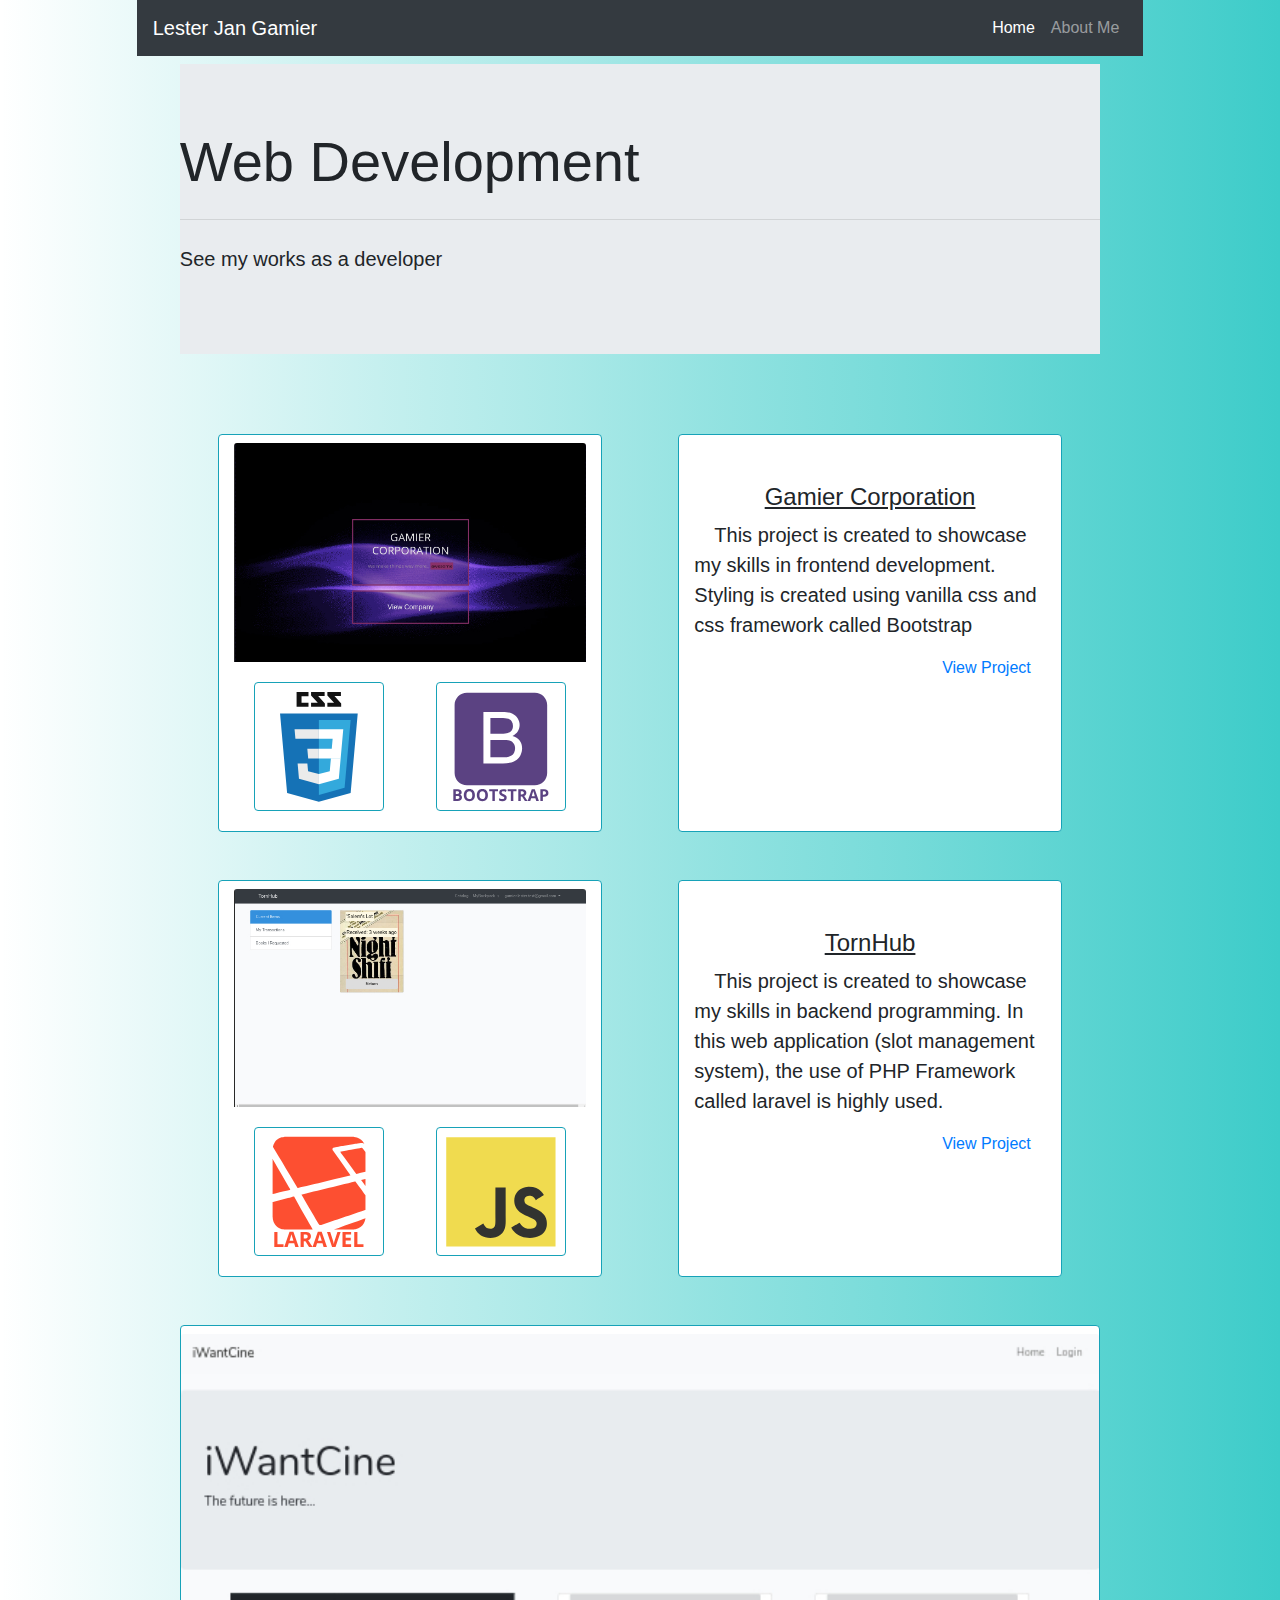
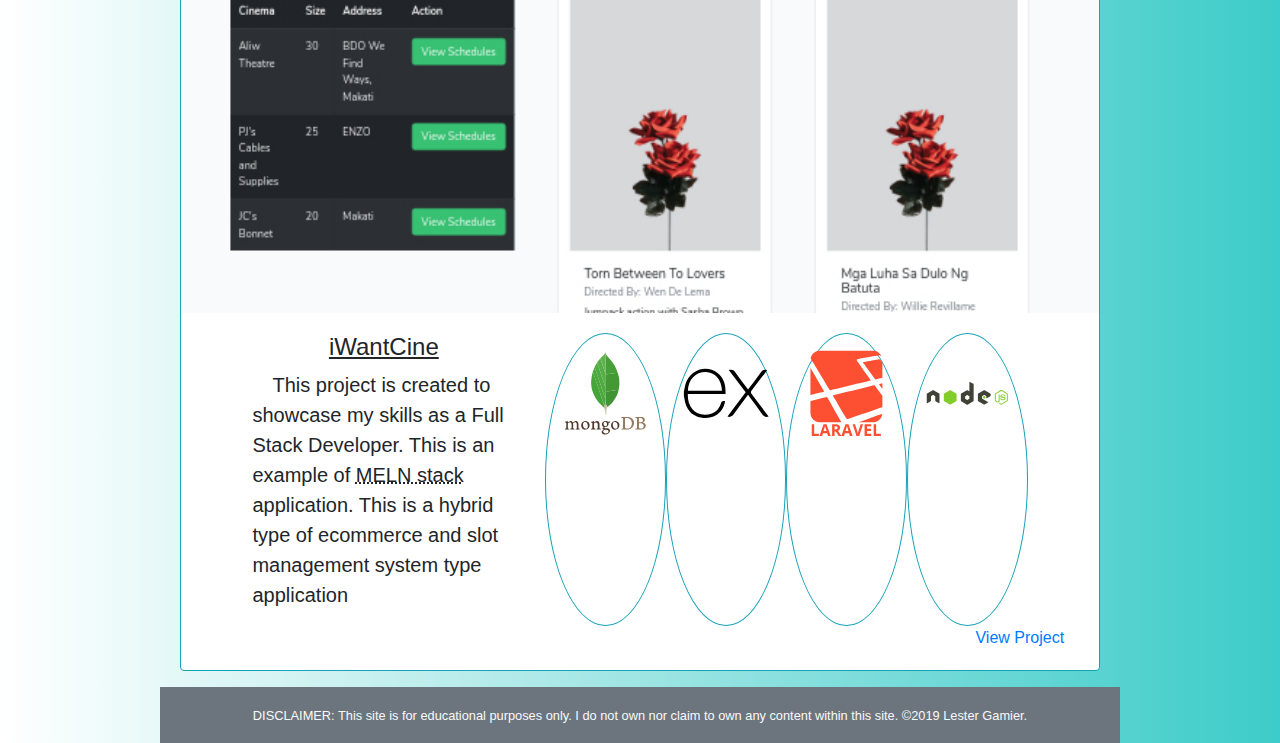
==== commit fc1c976c: "includes blah blah fixes" ====
--- a/index.html
+++ b/index.html
@@ -66,7 +66,7 @@
 					</div>
 					<div class="col-lg-5 pt-5 card border border-info rounded">
 						<h4 class="text-center" style="text-decoration: underline;">Gamier Corporation</h4>
-						<p class="lead">&emsp;This project is created to blah blah blah</p>
+						<p class="lead">&emsp;This project is created to showcase my skills in frontend development. Styling is created using vanilla css and css framework called Bootstrap</p>
 						<a href="https://gamier-lester.github.io/gamier-corp/" target="_blank" class="card-link col" style="text-align: right;">View Project</a>
 					</div>
 				</div>
@@ -92,7 +92,7 @@
 					</div>
 					<div class="col-lg-5 pt-5 card border border-info rounded">
 						<h4 class="text-center" style="text-decoration: underline;">TornHub</h4>
-						<p class="lead">&emsp;This project is created to blah blah blah</p>
+						<p class="lead">&emsp;This project is created to showcase my skills in backend programming. In this web application (slot management system), the use of PHP Framework called laravel is highly used.</p>
 						<a href="https://blooming-thicket-18437.herokuapp.com" target="_blank" class="card-link col" style="text-align: right;">View Project</a>
 					</div>
 				</div>
@@ -104,7 +104,7 @@
 						<div class="card-body row mx-0 justify-content-center">
 							<div class="col-lg-4">
 								<h4 class="text-center" style="text-decoration: underline;">iWantCine</h4>
-								<p class="lead">&emsp;This project is created to blah blah blah</p>
+								<p class="lead">&emsp;This project is created to showcase my skills as a Full Stack Developer. This is an example of  <abbr title="Mongodb ExpressJS Laravel NodeJS">MELN stack</abbr> application. This is a hybrid type of ecommerce and slot management system type application</p>
 							</div>
 							<div class="col-lg-7 row mx-0 justify-content-between">
 								<div class="col-lg-3 border border-info rounded-circle p-3">
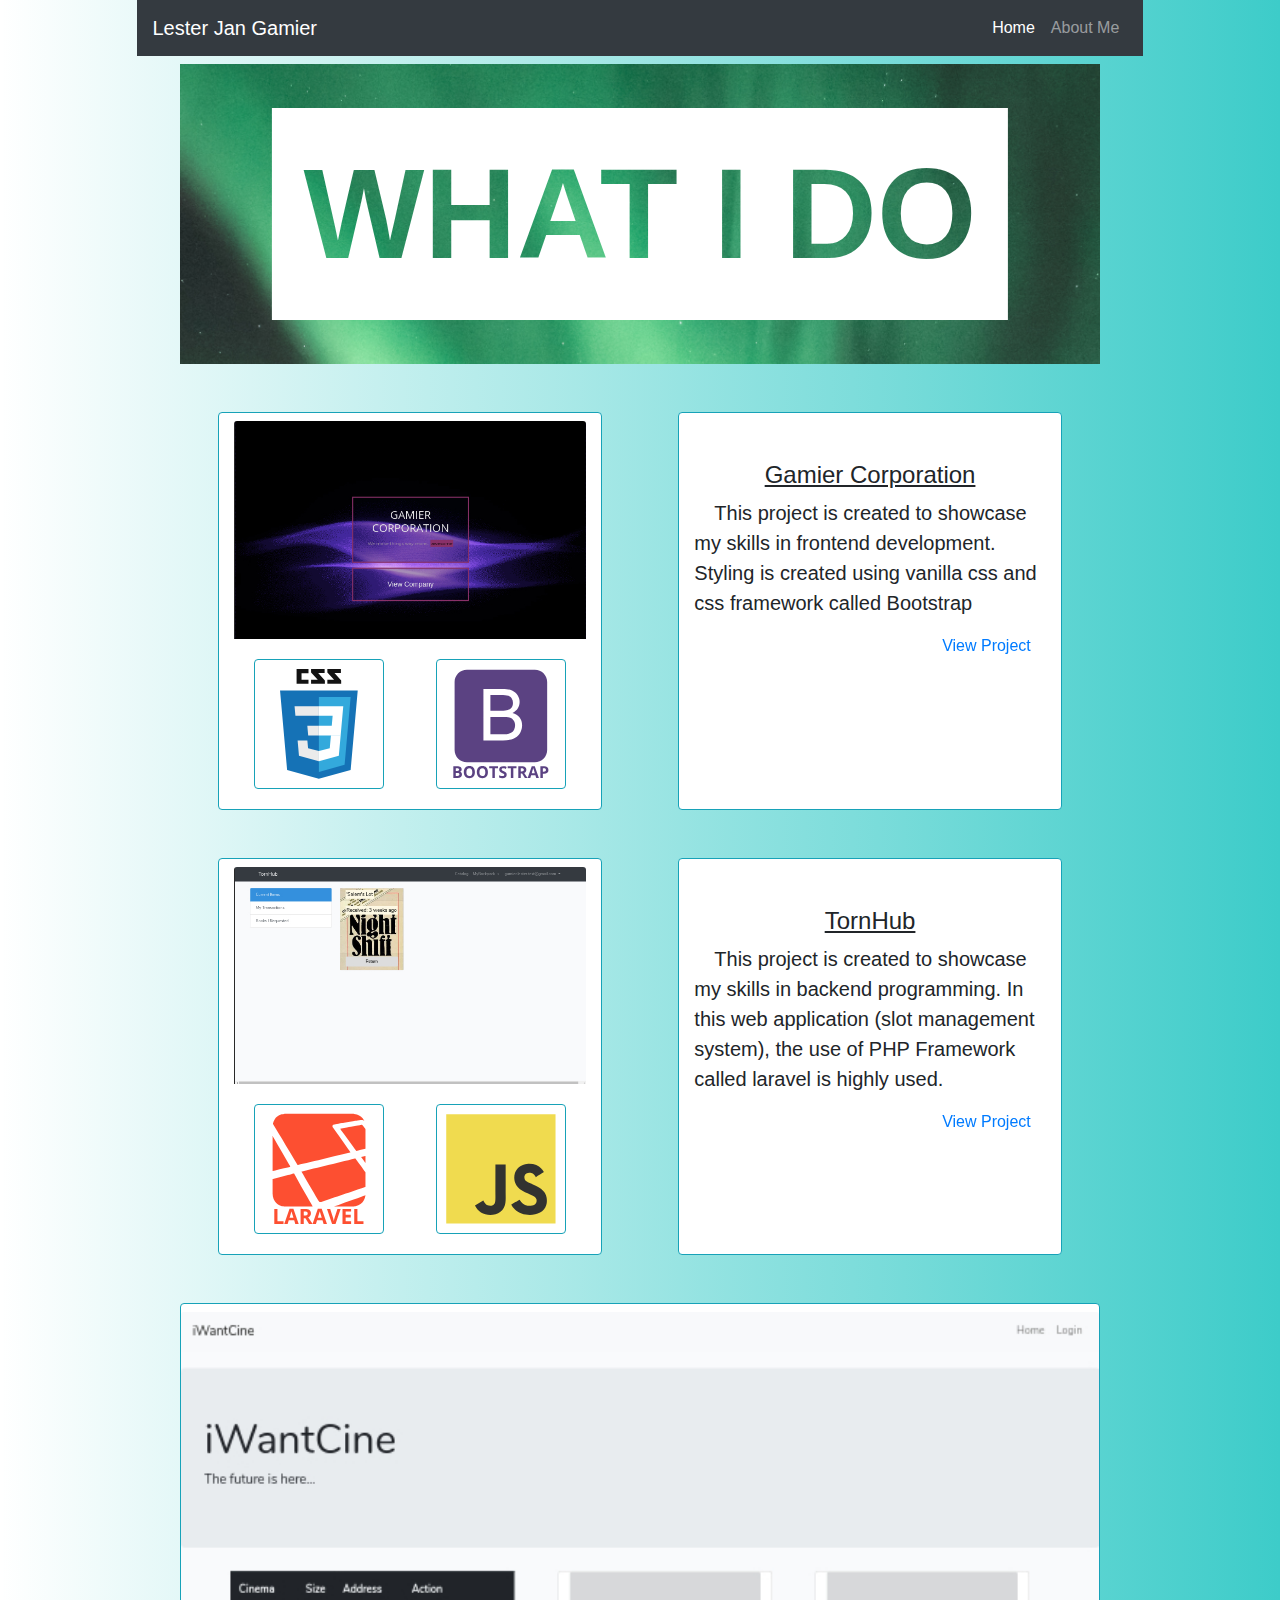
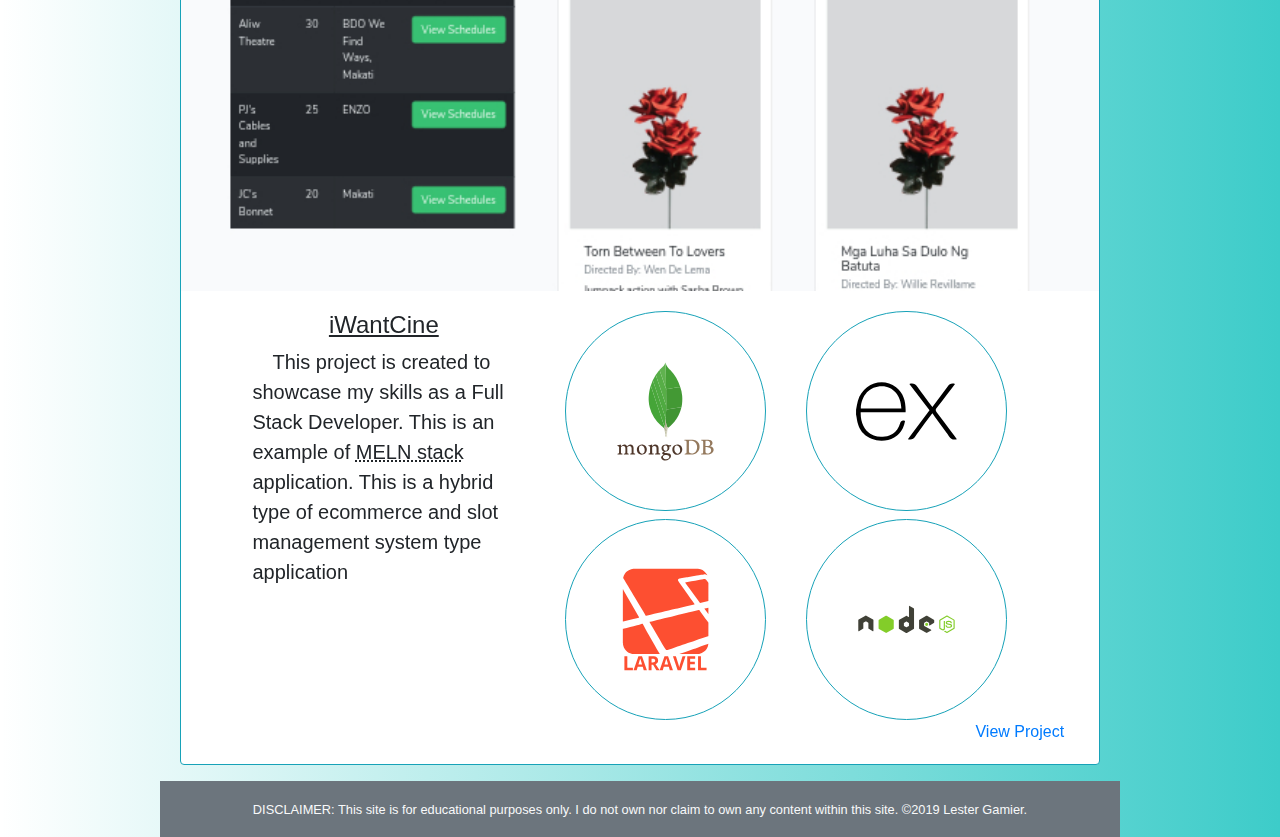
==== commit 02e0b592: "includes fix for slogan in home/landing page" ====
--- a/index.html
+++ b/index.html
@@ -38,10 +38,13 @@
 				</div>
 				<!-- slogan -->
 				<div class="col-lg-11 mt-2">
-					<div class="jumbotron jumbotron-fluid">
+					<!-- <div class="jumbotron jumbotron-fluid">
 						<h1 class="display-4">Web Development</h1>
 						<hr class="my-4">
 						<p class="lead">See my works as a developer</p>
+					</div> -->
+					<div id="sloganContainer" class="container-fluid">
+						<div class="text-cutout">WHAT I DO</div>
 					</div>
 				</div>
 
@@ -106,23 +109,23 @@
 								<h4 class="text-center" style="text-decoration: underline;">iWantCine</h4>
 								<p class="lead">&emsp;This project is created to showcase my skills as a Full Stack Developer. This is an example of  <abbr title="Mongodb ExpressJS Laravel NodeJS">MELN stack</abbr> application. This is a hybrid type of ecommerce and slot management system type application</p>
 							</div>
-							<div class="col-lg-7 row mx-0 justify-content-between">
-								<div class="col-lg-3 border border-info rounded-circle p-3">
+							<div class="col-lg-7 row mx-0 justify-content-around">
+								<div class="col-lg-5 border border-info rounded-circle p-5 mb-2">
 									<svg viewBox="0 0 128 128">
 									<path fill-rule="evenodd" clip-rule="evenodd" fill="#94795D" d="M87.259 100.139c.169-.325.331-.612.469-.909.087-.19.221-.228.41-.223 1.133.032 2.266.067 3.4.078.963.01 1.928-.008 2.892-.019 1.086-.013 2.172-.07 3.257-.039 1.445.042 2.853.325 4.16.968 1.561.769 2.742 1.94 3.547 3.483.514.985.812 2.03.931 3.14.172 1.608.059 3.179-.451 4.717-.632 1.906-1.832 3.365-3.499 4.458-1.283.841-2.69 1.338-4.198 1.622-1.596.301-3.197.204-4.798.209-1.756.007-3.511-.031-5.267-.051-.307-.003-.351-.061-.27-.354l.075-.27c.171-.538.263-.562.809-.652.378-.061.77-.203 1.087-.413.184-.122.26-.44.332-.685.062-.214.065-.449.067-.675.025-3.425.051-6.849.065-10.272.003-.865-.017-1.732-.065-2.596-.034-.605-.357-1.019-1.077-1.162-.56-.111-1.124-.197-1.687-.296l-.189-.059zm16.076 8.293c-.076-.682-.113-1.37-.235-2.042-.292-1.613-.998-3.018-2.238-4.119-2.005-1.779-4.419-2.053-6.949-1.841-.576.048-.7.245-.709.837-.014.84-.028 1.68-.029 2.52-.004 2.664-.004 5.328 0 7.992.001.758.009 1.516.031 2.272.024.774.305 1.429 1.063 1.729 1.195.473 2.452.529 3.706.336 2.003-.307 3.404-1.474 4.344-3.223.744-1.388.954-2.903 1.016-4.461zM108.204 117.503c-.024-.415.146-.758.356-1.073.057-.085.253-.081.388-.108l1.146-.227c.405-.086.618-.358.675-.755.038-.262.074-.527.077-.792.025-2.097.049-4.194.059-6.291.01-2.1.002-4.2.002-6.3l-.009-.401c-.041-.675-.367-1.025-1.037-1.124l-1.453-.221c-.179-.024-.244-.11-.179-.269.112-.271.219-.552.377-.796.059-.09.258-.125.392-.122.694.01 1.388.062 2.082.061l6.041-.036c1.164-.001 2.288.202 3.332.759 1.149.612 1.792 1.559 1.976 2.849.192 1.355-.219 2.497-1.209 3.404-.407.374-.934.618-1.406.922l-.154.096c.438.161.855.3 1.261.466 1.188.487 2.133 1.248 2.633 2.463.395.959.395 1.959.161 2.953-.364 1.556-1.389 2.591-2.722 3.374-1.251.735-2.605 1.163-4.047 1.235-1.33.067-2.666.042-3.999.057l-.772.004c-1.284-.029-2.569-.062-3.854-.096l-.117-.032zm5.537-6.089h.013c0 .658-.009 1.316.003 1.974.008.426-.007.864.085 1.274.138.613.418 1.166 1.106 1.342.929.239 1.878.287 2.818.124 1.177-.205 2.116-.795 2.631-1.916.382-.833.439-1.716.308-2.618-.174-1.188-.805-2.05-1.854-2.615-.688-.371-1.422-.598-2.204-.628-.876-.033-1.753-.035-2.629-.062-.246-.007-.28.118-.279.32.005.934.002 1.869.002 2.805zm1.865-4.475c.479-.024 1.021-.031 1.56-.085 1.032-.103 1.759-.622 2.138-1.609.193-.501.185-1.017.19-1.538.015-1.357-.777-2.469-2.066-2.929-.995-.355-2.021-.361-3.053-.333-.418.011-.605.194-.611.615l-.062 5.489c-.003.218.091.312.303.319l1.601.071z"></path><path fill-rule="evenodd" clip-rule="evenodd" fill="#50382B" d="M10.543 116.448l-.073.944c-.68 0-1.307-.005-1.934.002-1.181.012-2.362.031-3.544.048l-.114.007c-.169-.02-.476-.02-.484-.07-.05-.281-.034-.576-.021-.867.001-.033.116-.075.183-.091l.919-.205c.573-.149.775-.396.802-.988.031-.667.062-1.335.065-2.002.009-1.642-.001-3.282.006-4.924.001-.384-.132-.67-.49-.826-.426-.188-.854-.372-1.285-.546-.204-.082-.469-.127-.445-.401.024-.279.281-.352.523-.407 1.002-.229 2.005-.452 3.004-.696.322-.079.63-.212 1.015-.346.02.208.057.406.053.604l-.059.941c-.001.106.054.248.133.307.048.037.209-.03.289-.092.854-.65 1.758-1.211 2.789-1.538 1.597-.507 2.968-.037 3.928 1.34.338.485.339.485.808.146.805-.585 1.647-1.101 2.589-1.441 2.068-.747 4.055.201 4.774 2.284.262.756.362 1.537.36 2.335l-.019 5.298c-.001.437.144.686.56.822.467.153.951.258 1.477.396l-.122.911c-.598 0-1.148-.004-1.698.001-1.344.012-2.688.019-4.031.05-.234.006-.295-.052-.307-.271-.039-.701-.045-.7.615-.858l.222-.057c.645-.176.86-.374.865-1.028.015-1.878.054-3.761-.041-5.635-.099-1.944-1.642-2.979-3.526-2.481-.615.162-1.172.446-1.69.814-.175.125-.208.269-.194.488.053.828.086 1.657.093 2.486.012 1.451-.006 2.902 0 4.354.002.588.203.813.784.949l.863.199.16.036c.012.276.023.552.01.828-.008.173-.142.188-.292.185-.839-.021-1.679-.049-2.518-.047-1.021.002-2.041.031-3.061.049h-.24c0-.293-.014-.573.01-.852.005-.067.123-.161.204-.182l1.006-.213c.427-.105.631-.324.655-.758.114-2.01.196-4.021.007-6.03-.037-.39-.164-.786-.326-1.145-.515-1.138-1.674-1.613-3.011-1.271-.635.162-1.208.453-1.75.82-.256.174-.378.404-.378.695 0 2.005.007 4.01.013 6.014l.011.773c.012.539.241.823.776.939.344.078.692.131 1.082.203z"></path><path fill-rule="evenodd" clip-rule="evenodd" fill="#4F382B" d="M71.001 105.285c.155.754.152 1.432-.402 1.946-.55.511-1.246.339-1.925.225.063.358.133.662.167.97.247 2.289-.738 3.988-2.861 4.959-.802.366-1.653.502-2.522.572-.432.034-.81.364-.851.719-.042.36.184.73.636.838.533.127 1.089.163 1.636.226 1.174.134 2.361.195 3.521.405 1.754.316 2.733 1.847 2.424 3.609-.275 1.568-1.183 2.709-2.449 3.584-2.133 1.478-4.473 1.91-6.965 1.156-1.425-.432-2.43-1.369-2.777-2.885-.174-.759.011-1.446.582-1.961.679-.61 1.418-1.154 2.129-1.73l.23-.231-.264-.185c-.725-.344-1.305-.815-1.53-1.633-.077-.277.003-.459.238-.601.4-.241.798-.486 1.193-.735.186-.116.37-.236.543-.37.236-.18.215-.314-.067-.418-.656-.242-1.239-.593-1.691-1.133-.755-.901-.969-1.974-.907-3.107.097-1.77 1.058-2.936 2.62-3.686 1.857-.891 3.72-.947 5.613-.135.7.3 1.438.364 2.189.312.561-.04 1.051-.252 1.49-.711zm-6.843 12.681c-1.394-.012-1.831.16-2.649.993-.916.934-.911 2.229.003 3.167.694.711 1.56 1.044 2.523 1.144 1.125.116 2.233.069 3.255-.494 1.09-.603 1.632-1.723 1.387-2.851-.203-.931-.889-1.357-1.724-1.602-.95-.278-1.932-.331-2.795-.357zm-2.738-8.908c.051.387.072.779.158 1.158.223.982.65 1.845 1.627 2.282 1.147.515 2.612.294 3.114-1.316.344-1.103.302-2.198-.113-3.274-.185-.48-.483-.886-.91-1.184-.996-.695-2.793-.787-3.525.749-.238.499-.331 1.03-.351 1.585z"></path><path fill-rule="evenodd" clip-rule="evenodd" fill="#4F372B" d="M47.35 105.038c.037.171.111.365.113.56.003.371-.037.742-.058 1.113v.322l.314-.24c.86-.708 1.784-1.311 2.86-1.636 1.942-.585 3.882.478 4.515 2.456.24.752.335 1.525.344 2.311.02 1.746.032 3.492.05 5.238.006.627.078.739.671.92.336.103.683.175 1.03.229.191.03.273.105.263.292l.002.172c-.007.723-.057.756-.758.754-1.678-.003-3.355.007-5.033.021-.5.004-.501.019-.551-.475l-.01-.284c.031-.426.041-.422.46-.484.282-.042.562-.107.837-.179.283-.073.419-.282.457-.562.019-.142.044-.284.043-.426-.024-1.908.007-3.818-.097-5.723-.084-1.541-1.26-2.459-2.807-2.354-.759.053-1.445.306-2.071.743-.413.289-.496.706-.494 1.155.008 1.784.025 3.568.044 5.353.004.391.015.782.052 1.17.039.424.188.595.604.687.398.088.804.139 1.229.21l.036.328c.014.765-.066.822-.809.819-1.735-.007-3.47.004-5.204.023-.273.004-.389-.082-.382-.348l-.004-.114c-.045-.689-.025-.715.627-.827l.308-.062c.706-.159.887-.347.897-1.064.033-2.271.045-4.541.068-6.812.003-.326-.12-.579-.424-.714-.426-.188-.856-.367-1.287-.544-.238-.098-.51-.16-.519-.489-.006-.232.242-.437.581-.506.681-.138 1.368-.253 2.041-.422.67-.167 1.328-.391 2.062-.611z"></path><path fill-rule="evenodd" clip-rule="evenodd" fill="#4F382B" d="M84.865 110.97c-.032 2.121-.583 3.836-2.083 5.123-1.9 1.633-4.864 2.188-7.287.967-1.034-.521-1.794-1.32-2.289-2.357-.759-1.595-.949-3.272-.553-4.99.392-1.699 1.421-2.93 2.961-3.727 1.584-.819 3.252-1.139 5.011-.709 2.225.543 3.824 2.357 4.142 4.667.057.405.079.815.098 1.026zm-2.577 1.149l-.086-.01c0-.2.011-.4-.002-.6-.073-1.246-.353-2.433-1.075-3.476-.685-.988-1.618-1.571-2.832-1.656-1.359-.096-2.501.664-2.902 2.052-.602 2.084-.398 4.115.66 6.024.461.832 1.144 1.446 2.059 1.769 1.793.631 3.383-.186 3.85-2.022.172-.678.222-1.387.328-2.081z"></path><path fill-rule="evenodd" clip-rule="evenodd" fill="#4F372B" d="M40.819 111.134c-.037 1.522-.396 2.929-1.336 4.152-1.007 1.31-2.391 2.01-3.965 2.305-1.861.348-3.609.032-5.104-1.217-.71-.594-1.195-1.355-1.515-2.221-.525-1.42-.656-2.875-.333-4.358.345-1.587 1.241-2.8 2.63-3.614 1.606-.939 3.339-1.358 5.19-.936 2.38.544 3.754 2.095 4.262 4.443.102.474.116.964.171 1.446zm-2.606 1.004l-.069-.01v-.286c-.039-1.396-.312-2.726-1.145-3.886-.617-.861-1.443-1.401-2.502-1.552-1.726-.246-2.854.778-3.228 2.169-.488 1.817-.335 3.612.42 5.335.471 1.074 1.215 1.911 2.358 2.317 1.782.633 3.396-.205 3.847-2.034.166-.669.216-1.367.319-2.053z"></path><path fill-rule="evenodd" clip-rule="evenodd" fill="#439934" d="M82.362 33.544c1.227 3.547 2.109 7.168 2.4 10.92.36 4.656.196 9.28-.786 13.859l-.126.366c-.308.001-.622-.038-.923.009-2.543.4-5.083.814-7.624 1.226-2.627.426-5.256.835-7.878 1.289-.929.16-2.079-.031-2.454 1.253l-.18.061.127-7.678-.129-18.526 1.224-.21c2.001-.327 4.002-.66 6.006-.979 2.39-.379 4.782-.749 7.174-1.119 1.056-.162 2.113-.313 3.169-.471z"></path><path fill-rule="evenodd" clip-rule="evenodd" fill="#45A538" d="M62.265 84.911c-1.291-1.11-2.627-2.171-3.864-3.339-6.658-6.28-11.529-13.673-13.928-22.586-.661-2.452-1.101-4.945-1.243-7.479-.1-1.774-.243-3.563-.117-5.328.333-4.693 1.012-9.341 2.388-13.862l.076-.105c.134.178.326.336.394.537 1.344 3.956 2.677 7.916 4.004 11.879 4.169 12.451 8.333 24.905 12.509 37.354.082.243.293.442.445.661l-.664 2.268z"></path><path fill-rule="evenodd" clip-rule="evenodd" fill="#46A037" d="M82.362 33.544c-1.057.157-2.114.309-3.169.471-2.392.37-4.784.74-7.174 1.119-2.003.318-4.004.651-6.006.979l-1.224.21-.01-.798c-.041-.656-.109-1.312-.118-1.968l-.137-12.554c-.032-2.619-.08-5.238-.133-7.856-.033-1.627-.068-3.255-.141-4.88-.04-.873-.181-1.742-.237-2.615-.033-.502.011-1.008.022-1.512.624 1.209 1.235 2.427 1.876 3.627 1.013 1.897 2.628 3.295 4.083 4.82 5.746 6.031 9.825 13.039 12.368 20.957z"></path><path fill-rule="evenodd" clip-rule="evenodd" fill="#409433" d="M64.792 62.527l.18-.061c.375-1.284 1.525-1.093 2.454-1.253 2.622-.454 5.251-.863 7.878-1.289 2.541-.411 5.081-.825 7.624-1.226.301-.047.615-.008.923-.009-.475 1.696-.849 3.429-1.452 5.078-.685 1.87-1.513 3.696-2.392 5.486-1.314 2.675-2.951 5.171-4.853 7.458-1.466 1.762-3.1 3.393-4.737 5.002-.906.889-1.972 1.614-2.966 2.414l-.258-.176-.927-.792-.959-2.104c-.661-2.462-1.007-4.968-1.065-7.516l.018-.428.131-1.854c.043-.633.101-1.265.128-1.898.096-2.276.182-4.554.273-6.832z"></path><path fill-rule="evenodd" clip-rule="evenodd" fill="#4FAA41" d="M64.792 62.527c-.09 2.278-.176 4.557-.273 6.835-.027.634-.084 1.266-.128 1.898l-.584.221c-1.298-3.821-2.597-7.602-3.867-11.392-2.101-6.271-4.176-12.551-6.274-18.824-1.693-5.062-3.401-10.121-5.118-15.176-.081-.236-.311-.422-.471-.631l3.74-6.877c.129.223.298.432.379.672 1.73 5.12 3.457 10.241 5.169 15.367 2.228 6.67 4.441 13.343 6.667 20.014.089.266.235.512.375.811l.512-.596c-.043 2.56-.085 5.118-.127 7.678z"></path><path fill-rule="evenodd" clip-rule="evenodd" fill="#4AA73C" d="M48.076 25.458c.161.209.391.395.471.631 1.717 5.055 3.425 10.113 5.118 15.176 2.098 6.273 4.173 12.553 6.274 18.824 1.27 3.79 2.569 7.57 3.867 11.392l.584-.221-.131 1.854-.119.427c-.203 2.029-.374 4.062-.622 6.087-.124 1.015-.389 2.011-.59 3.015-.151-.219-.363-.418-.445-.661-4.177-12.449-8.34-24.903-12.509-37.354-1.327-3.963-2.661-7.923-4.004-11.879-.068-.201-.26-.359-.394-.537l2.5-6.754z"></path><path fill-rule="evenodd" clip-rule="evenodd" fill="#57AE47" d="M64.918 54.849l-.512.596c-.14-.299-.286-.545-.375-.811-2.226-6.671-4.439-13.344-6.667-20.014-1.712-5.126-3.439-10.247-5.169-15.367-.081-.24-.25-.449-.379-.672l4.625-6.084c.146.194.354.367.429.586 1.284 3.76 2.556 7.523 3.822 11.289 1.182 3.518 2.346 7.04 3.542 10.552.08.235.359.401.545.601l.01.798.129 18.526z"></path><path fill-rule="evenodd" clip-rule="evenodd" fill="#60B24F" d="M64.779 35.525c-.187-.199-.465-.365-.545-.601-1.195-3.512-2.36-7.034-3.542-10.552-1.266-3.766-2.538-7.529-3.822-11.289-.075-.219-.283-.392-.429-.586 1.504-1.473 2.961-2.999 4.526-4.404 1.391-1.248 2.509-2.586 2.561-4.559l.11-.393.396.998c-.01.504-.055 1.01-.022 1.512.057.873.198 1.742.237 2.615.073 1.625.108 3.253.141 4.88.053 2.618.101 5.237.133 7.856l.137 12.554c.01.657.079 1.313.119 1.969z"></path><path fill-rule="evenodd" clip-rule="evenodd" fill="#A9AA88" d="M62.929 82.642c.201-1.004.466-2 .59-3.015.248-2.024.419-4.058.622-6.087l.051-.008.05.009c.058 2.548.404 5.054 1.065 7.516-.135.178-.324.335-.396.535-.555 1.566-1.079 3.145-1.637 4.71-.076.214-.29.381-.439.568l-.571-1.96.665-2.268z"></path><path fill-rule="evenodd" clip-rule="evenodd" fill="#B6B598" d="M62.835 86.871c.149-.188.363-.354.439-.568.558-1.565 1.082-3.144 1.637-4.71.071-.2.261-.357.396-.535l.959 2.104c-.189.268-.451.511-.556.81l-1.836 5.392c-.076.217-.333.369-.507.552l-.532-3.045z"></path><path fill-rule="evenodd" clip-rule="evenodd" fill="#C2C1A7" d="M63.367 89.915c.173-.183.431-.335.507-.552l1.836-5.392c.104-.299.367-.542.556-.81l.928.791c-.448.443-.697.955-.547 1.602l-.282.923c-.128.158-.314.296-.377.477-.641 1.836-1.252 3.682-1.898 5.517-.082.232-.309.415-.468.621l-.255-3.177z"></path><path fill-rule="evenodd" clip-rule="evenodd" fill="#CECDB7" d="M63.621 93.091c.16-.206.387-.389.468-.621.646-1.835 1.258-3.681 1.898-5.517.063-.181.249-.318.377-.477l-.389 4.236c-.104.12-.254.225-.304.364l-1.294 3.708c-.091.253-.265.479-.401.716-.121-.158-.337-.311-.347-.475-.038-.642-.011-1.289-.008-1.934z"></path><path fill-rule="evenodd" clip-rule="evenodd" fill="#DBDAC7" d="M63.977 95.501c.136-.237.31-.463.401-.716l1.294-3.708c.05-.14.201-.244.304-.364l.01 2.78-.931 2.387-1.078-.379z"></path><path fill-rule="evenodd" clip-rule="evenodd" fill="#EBE9DC" d="M65.055 95.88l.931-2.387.192 2.824-1.123-.437z"></path><path fill-rule="evenodd" clip-rule="evenodd" fill="#CECDB7" d="M66.646 85.554c-.149-.646.099-1.158.547-1.602l.258.176-.805 1.426z"></path><path fill-rule="evenodd" clip-rule="evenodd" fill="#4FAA41" d="M64.242 73.542l-.05-.009-.051.008.119-.427-.018.428z"></path>
 									</svg>
 								</div>
-								<div class="col-lg-3 border border-info rounded-circle p-3">
+								<div class="col-lg-5 border border-info rounded-circle p-5 mb-2">
 									<svg viewBox="0 0 128 128">
 									<path d="M126.67,98.44c-4.56,1.16-7.38.05-9.91-3.75-5.68-8.51-11.95-16.63-18-24.9-.78-1.07-1.59-2.12-2.6-3.45C89,76,81.85,85.2,75.14,94.77c-2.4,3.42-4.92,4.91-9.4,3.7L92.66,62.34,67.6,29.71c4.31-.84,7.29-.41,9.93,3.45,5.83,8.52,12.26,16.63,18.67,25.21C102.65,49.82,109,41.7,115,33.26c2.41-3.42,5-4.72,9.33-3.46-3.28,4.35-6.49,8.63-9.72,12.88-4.36,5.73-8.64,11.53-13.16,17.14-1.61,2-1.35,3.3.09,5.19C109.9,76,118.16,87.1,126.67,98.44Z"></path><path d="M1.33,61.74c.72-3.61,1.2-7.29,2.2-10.83,6-21.43,30.6-30.34,47.5-17.06C60.93,41.64,63.39,52.62,62.9,65H7.1c-.84,22.21,15.15,35.62,35.53,28.78,7.15-2.4,11.36-8,13.47-15,1.07-3.51,2.84-4.06,6.14-3.06-1.69,8.76-5.52,16.08-13.52,20.66-12,6.86-29.13,4.64-38.14-4.89C5.26,85.89,3,78.92,2,71.39c-.15-1.2-.46-2.38-.7-3.57Q1.33,64.78,1.33,61.74ZM7.2,60.25H57.63c-.33-16.06-10.33-27.47-24-27.57C18.63,32.56,7.85,43.7,7.2,60.25Z"></path>
 									</svg>
 								</div>
-								<div class="col-lg-3 border border-info rounded-circle p-3">
+								<div class="col-lg-5 border border-info rounded-circle p-5">
 									<svg viewBox="0 0 128 128">
 									<path fill="#FD4F31" d="M14.887 18.316l2.72 4.523 2.507 4.182c1.301 2.17 2.602 4.34 3.901 6.51l2.662 4.44 3.882 6.465 4.749 7.936c1.369 2.285 2.741 4.569 4.112 6.853l.184.267c.199.062.357.009.521-.03 1.807-.434 3.614-.865 5.421-1.296 2.931-.7 5.862-1.398 8.792-2.099l4.592-1.098c2.962-.708 5.926-1.414 8.889-2.124 2.996-.716 5.99-1.436 8.985-2.154 1.514-.363 3.028-.725 4.543-1.086l8.792-2.096 9.575-2.28.517-.14-.141-.28c-.869-1.232-1.742-2.462-2.613-3.693l-2.581-3.654-2.76-3.898-2.639-3.737-2.614-3.693-2.701-3.816-2.646-3.731-1.396-1.969c-.213-.303-.383-.628-.497-.982-.275-.856.039-1.425.538-1.846.324-.274.696-.474 1.1-.593.562-.166 1.128-.324 1.702-.432 1.151-.217 2.309-.402 3.465-.594 1.304-.217 2.609-.424 3.915-.639.825-.136 1.65-.279 2.476-.419l3.367-.567c1.089-.183 2.18-.364 3.269-.543l3.568-.583 2.477-.417c.94-.157 1.882-.314 2.823-.468 1.174-.191 2.346-.384 3.521-.568.698-.109 1.399-.148 2.093.052.521.151.994.395 1.436.706l.61.426c.061-.141-.027-.217-.067-.298-.881-1.782-2.082-3.314-3.606-4.592-1.419-1.187-3.012-2.06-4.773-2.616-1.04-.33-2.109-.483-3.199-.565l-.535-.08h-79.262l-.429.069c-.954.075-1.892.217-2.815.47-2.021.555-3.817 1.519-5.401 2.885-.932.803-1.745 1.707-2.435 2.727-1.065 1.574-1.792 3.285-2.156 5.189l.461.803c1.033 1.726 2.067 3.449 3.101 5.173zM20.128 106.141c.97.373 1.972.635 3.006.762l1.047.047c.163.021.32.05.48.05h32.288c-.052 0-.099-.149-.157-.25-1.271-2.168-2.554-4.296-3.81-6.472-1.581-2.742-3.147-5.477-4.705-8.233-1.664-2.944-3.313-5.89-4.965-8.842-1.569-2.807-3.135-5.611-4.698-8.42-.944-1.698-1.883-3.396-2.825-5.095l-.252-.388-.458.091c-.908.234-1.814.471-2.721.709-1.262.332-2.522.67-3.785 1-2.834.738-5.669 1.471-8.503 2.207-2.883.748-5.704 1.498-8.589 2.243-.175.046.519.062-.481.092v17.905c1 .104.136.294.158.477.066.53.085 1.064.179 1.59.349 1.957 1.089 3.747 2.224 5.378 1.664 2.392 3.852 4.103 6.567 5.149zM14.006 65.751c3.336-.793 6.672-1.585 10.008-2.377l4.396-1.039c.732-.174 1.468-.341 2.194-.537.646-.175.727-.389.394-.973-.481-.844-.97-1.682-1.458-2.522l-4.288-7.383-4.287-7.385c-1.454-2.504-2.909-5.009-4.364-7.513l-3.736-6.427-1.553-2.781c-.1-.17.689-.371-.311-.461v40.135c0-.027.204-.05.333-.081l2.672-.656zM116.677 94.439c-1.308.465-2.615.933-3.923 1.401-2.977 1.067-5.953 2.134-8.93 3.202-1.652.593-3.304 1.193-4.959 1.784-3.371 1.204-6.744 2.403-10.117 3.604-1.955.696-3.91 1.325-5.863 2.024-.535.193-1.063.546-1.593.546h22.431l.484-.046c.569-.024 1.131-.078 1.691-.181 2.303-.421 4.365-1.359 6.191-2.815 1.402-1.118 2.544-2.456 3.438-4.016.92-1.606 1.466-3.329 1.728-5.153.023-.157.072-.328-.06-.491-.184-.014-.349.08-.518.141zM114.75 64.318c-.99-1.353-1.98-2.704-2.968-4.058-1.362-1.869-2.723-3.74-4.083-5.609-.553-.759-1.113-1.512-1.654-2.279-.162-.231-.348-.292-.601-.224l-.145.042c-2.505.608-5.011 1.216-7.517 1.823l-4.489 1.089-8.782 2.133c-2.896.704-5.791 1.408-8.687 2.111-3.01.729-6.02 1.456-9.028 2.186-2.961.719-5.921 1.44-8.881 2.16-2.863.695-5.726 1.391-8.589 2.085-1.513.367-3.025.733-4.537 1.103-.223.054-.463.067-.699.247l.202.385c1.268 2.19 2.535 4.379 3.806 6.567 1.438 2.478 2.878 4.955 4.321 7.43 1.587 2.72 3.178 5.439 4.768 8.159.913 1.562 1.821 3.127 2.742 4.685 1.023 1.73 2.051 3.458 3.094 5.178.312.515.666 1.006 1.023 1.49.24.323.537.599.887.81.36.218.75.286 1.159.194.212-.048.419-.118.624-.189l.754-.279c2.74-.938 5.48-1.875 8.223-2.809 2.139-.729 4.28-1.453 6.421-2.177 2.125-.72 4.251-1.438 6.376-2.155 2.109-.713 4.219-1.425 6.329-2.137 2.157-.729 4.314-1.458 6.471-2.189 2.647-.898 5.294-1.8 7.942-2.696 2.553-.864 5.107-1.723 7.662-2.584.156-.053.329-.075.459-.247l.016-.372c0-5.296-.001-10.594.006-15.891 0-.283-.076-.511-.246-.738-.801-1.077-1.588-2.162-2.379-3.244zM114.311 14.411c-.595-.753-1.352-.992-2.279-.75-.404.106-.819.172-1.23.248-1.351.247-2.701.49-4.052.735-1.976.359-3.951.722-5.928 1.077-1.564.282-3.131.558-4.696.833l-6.281 1.099c-.264.046-.53.092-.783.173-.37.119-.478.351-.309.699.139.284.311.556.497.812 1.298 1.79 2.604 3.576 3.908 5.362 1.798 2.463 3.598 4.926 5.397 7.388 1.522 2.083 3.046 4.166 4.57 6.248 1.197 1.637 2.395 3.272 3.593 4.908l.237.286c3.447-.853 6.889-1.703 10.39-2.568l.024-.538c0-7.208-.001-14.415.006-21.622 0-.318-.078-.574-.277-.826-.875-1.103-1.732-2.219-2.597-3.33l-.19-.234zM117.106 49.333c-1.572.377-3.149.737-4.759 1.163.171.303 4.585 6.262 4.842 6.544l.162.089.018-.363v-2.51c.002-1.455.006-2.911.002-4.366 0-.178.049-.367-.072-.547l-.193-.01zM12.93 127v-17.133h3.633v14.133h6.949v3h-10.582zM36.977 127l-1.242-4.078h-6.246l-1.243 4.078h-3.914l6.047-17.203h4.441l6.071 17.203h-3.914zm-2.11-7.125c-1.148-3.695-1.795-5.785-1.939-6.27s-.248-.867-.311-1.148c-.258 1-.996 3.473-2.215 7.418h4.465zM46.68 120.426v6.574h-3.633v-17.133h4.992c2.328 0 4.051.424 5.168 1.271s1.676 2.135 1.676 3.861c0 1.008-.277 1.904-.832 2.689s-1.34 1.4-2.355 1.846c2.578 3.852 4.258 6.34 5.039 7.465h-4.031l-4.09-6.574h-1.934zm0-2.953h1.172c1.148 0 1.996-.191 2.543-.574s.82-.984.82-1.805c0-.812-.279-1.391-.838-1.734s-1.424-.516-2.596-.516h-1.101v4.629zM69.379 127l-1.242-4.078h-6.246l-1.243 4.078h-3.914l6.047-17.203h4.441l6.071 17.203h-3.914zm-2.109-7.125c-1.148-3.695-1.795-5.785-1.939-6.27s-.248-.867-.311-1.148c-.258 1-.996 3.473-2.215 7.418h4.465zM85.223 109.867h3.668l-5.825 17.133h-3.961l-5.812-17.133h3.668l3.223 10.195c.18.602.365 1.303.557 2.104s.311 1.357.357 1.67c.086-.719.379-1.977.879-3.773l3.246-10.196zM100.914 127h-9.867v-17.133h9.867v2.977h-6.234v3.762h5.801v2.977h-5.801v4.417h6.234v3zM104.488 127v-17.133h3.633v14.133h6.949v3h-10.582z"></path>
 									</svg>
 								</div>
-								<div class="col-lg-3 border border-info rounded-circle p-3">
+								<div class="col-lg-5 border border-info rounded-circle p-5">
 									<svg viewBox="0 0 128 128">
 									<path fill="#83CD29" d="M114.325 80.749c-.29 0-.578-.076-.832-.224l-2.65-1.568c-.396-.221-.203-.3-.072-.345.528-.184.635-.227 1.198-.545.059-.033.136-.021.197.015l2.035 1.209c.074.041.179.041.246 0l7.937-4.581c.075-.042.122-.127.122-.215v-9.16c0-.09-.047-.173-.123-.219l-7.934-4.577c-.074-.042-.171-.042-.245 0l-7.933 4.578c-.076.045-.125.131-.125.218v9.16c0 .088.049.171.125.212l2.174 1.257c1.18.589 1.903-.105 1.903-.803v-9.045c0-.127.103-.228.23-.228h1.007c.125 0 .229.101.229.228v9.045c0 1.574-.857 2.477-2.35 2.477-.459 0-.82 0-1.828-.496l-2.081-1.198c-.515-.298-.832-.854-.832-1.448v-9.16c0-.595.317-1.15.832-1.446l7.937-4.587c.502-.283 1.169-.283 1.667 0l7.937 4.587c.514.297.833.852.833 1.446v9.16c0 .595-.319 1.148-.833 1.448l-7.937 4.582c-.252.147-.539.223-.834.223M116.778 74.438c-3.475 0-4.202-1.595-4.202-2.932 0-.126.103-.229.23-.229h1.026c.115 0 .21.082.228.194.154 1.045.617 1.572 2.718 1.572 1.671 0 2.383-.378 2.383-1.266 0-.512-.202-.891-2.8-1.146-2.172-.215-3.515-.694-3.515-2.433 0-1.601 1.35-2.557 3.612-2.557 2.543 0 3.801.883 3.96 2.777.006.064-.017.127-.06.176-.044.045-.104.073-.168.073h-1.031c-.107 0-.201-.075-.223-.179-.248-1.1-.848-1.451-2.479-1.451-1.825 0-2.037.637-2.037 1.112 0 .577.25.745 2.715 1.071 2.439.323 3.598.779 3.598 2.494.001 1.733-1.441 2.724-3.955 2.724"></path><path fill="#404137" d="M97.982 68.43c.313-.183.506-.517.506-.88v-2.354c0-.362-.192-.696-.506-.879l-8.364-4.856c-.315-.183-.703-.184-1.019-.002l-8.416 4.859c-.314.182-.508.517-.508.88v9.716c0 .365.196.703.514.884l8.363 4.765c.308.177.686.178.997.006l5.058-2.812c.161-.09.261-.258.262-.44.001-.184-.097-.354-.256-.445l-8.468-4.86c-.159-.091-.256-.259-.256-.44v-3.046c0-.182.097-.349.254-.439l2.637-1.52c.156-.091.35-.091.507 0l2.637 1.52c.158.091.255.258.255.439v2.396c0 .183.097.351.254.441.158.091.352.091.51-.001l5.039-2.932"></path><path fill="#83CD29" d="M88.984 67.974c.061-.034.135-.034.195 0l1.615.933c.06.035.097.1.097.169v1.865c0 .07-.037.134-.097.169l-1.615.932c-.06.035-.135.035-.195 0l-1.614-.932c-.061-.035-.098-.099-.098-.169v-1.865c0-.069.037-.134.098-.169l1.614-.933"></path><path fill="#404137" d="M67.083 71.854c0 .09-.048.174-.127.22l-2.89 1.666c-.079.046-.176.046-.254 0l-2.89-1.666c-.079-.046-.127-.13-.127-.22v-3.338c0-.09.049-.175.127-.221l2.89-1.668c.079-.047.176-.047.255 0l2.891 1.668c.078.046.126.131.126.221v3.338zm.781-24.716c-.157-.087-.349-.085-.505.006-.155.092-.251.258-.251.438v12.915c0 .126-.068.244-.177.308-.11.063-.246.063-.356 0l-2.108-1.215c-.314-.181-.701-.181-1.015 0l-8.418 4.858c-.315.182-.509.518-.509.881v9.719c0 .363.194.698.508.881l8.418 4.861c.314.182.702.182 1.017 0l8.42-4.861c.314-.183.508-.518.508-.881v-24.227c0-.368-.2-.708-.521-.888l-5.011-2.795"></path><path fill="#83CD29" d="M38.238 59.407c.314-.182.702-.182 1.016 0l8.418 4.857c.314.182.508.518.508.881v9.722c0 .363-.194.699-.508.881l-8.417 4.861c-.314.181-.702.181-1.017 0l-8.415-4.861c-.314-.182-.508-.518-.508-.881v-9.723c0-.362.194-.698.508-.88l8.415-4.857"></path><path fill="#404137" d="M22.93 65.064c0-.366-.192-.702-.508-.883l-8.415-4.843c-.144-.084-.303-.127-.464-.133h-.087c-.16.006-.32.049-.464.133l-8.416 4.843c-.313.181-.509.517-.509.883l.018 13.04c0 .182.095.351.254.439.156.094.349.094.505 0l5-2.864c.316-.188.509-.519.509-.882v-6.092c0-.364.192-.699.507-.881l2.13-1.226c.158-.093.332-.137.508-.137.174 0 .352.044.507.137l2.128 1.226c.315.182.509.517.509.881v6.092c0 .363.195.696.509.882l5 2.864c.157.094.353.094.508 0 .155-.089.252-.258.252-.439l.019-13.04"></path>
 									</svg>
--- a/assets/css/style.css
+++ b/assets/css/style.css
@@ -8,6 +8,32 @@
 
 body {
 	background-image: linear-gradient(to right, rgba(152,255,253,0), rgba(61,204,201,1));
+}
+
+#sloganContainer {
+  background-image: url("../images/neongreen-large.jpg"); /* The image used - important! */
+  background-size: cover;
+  background-attachment: fixed;
+  background-position: center;
+  background-repeat: no-repeat;
+  position: relative; /* Needed to position the cutout text in the middle of the image */
+  height: 300px; /* Some height */
+}
+
+.text-cutout {
+  background-color: white;
+  color: black;
+  font-size: 10vw; /* Responsive font size */
+  font-weight: bold;
+  margin: 0 auto; /* Center the text container */
+  padding: 10px;
+  width: 80%;
+  text-align: center; /* Center text */
+  position: absolute; /* Position text */
+  top: 50%; /* Position text in the middle */
+  left: 50%; /* Position text in the middle */
+  transform: translate(-50%, -50%); /* Position text in the middle */
+  mix-blend-mode: screen; /* This makes the cutout text possible */
 }
 
 /*.container {
